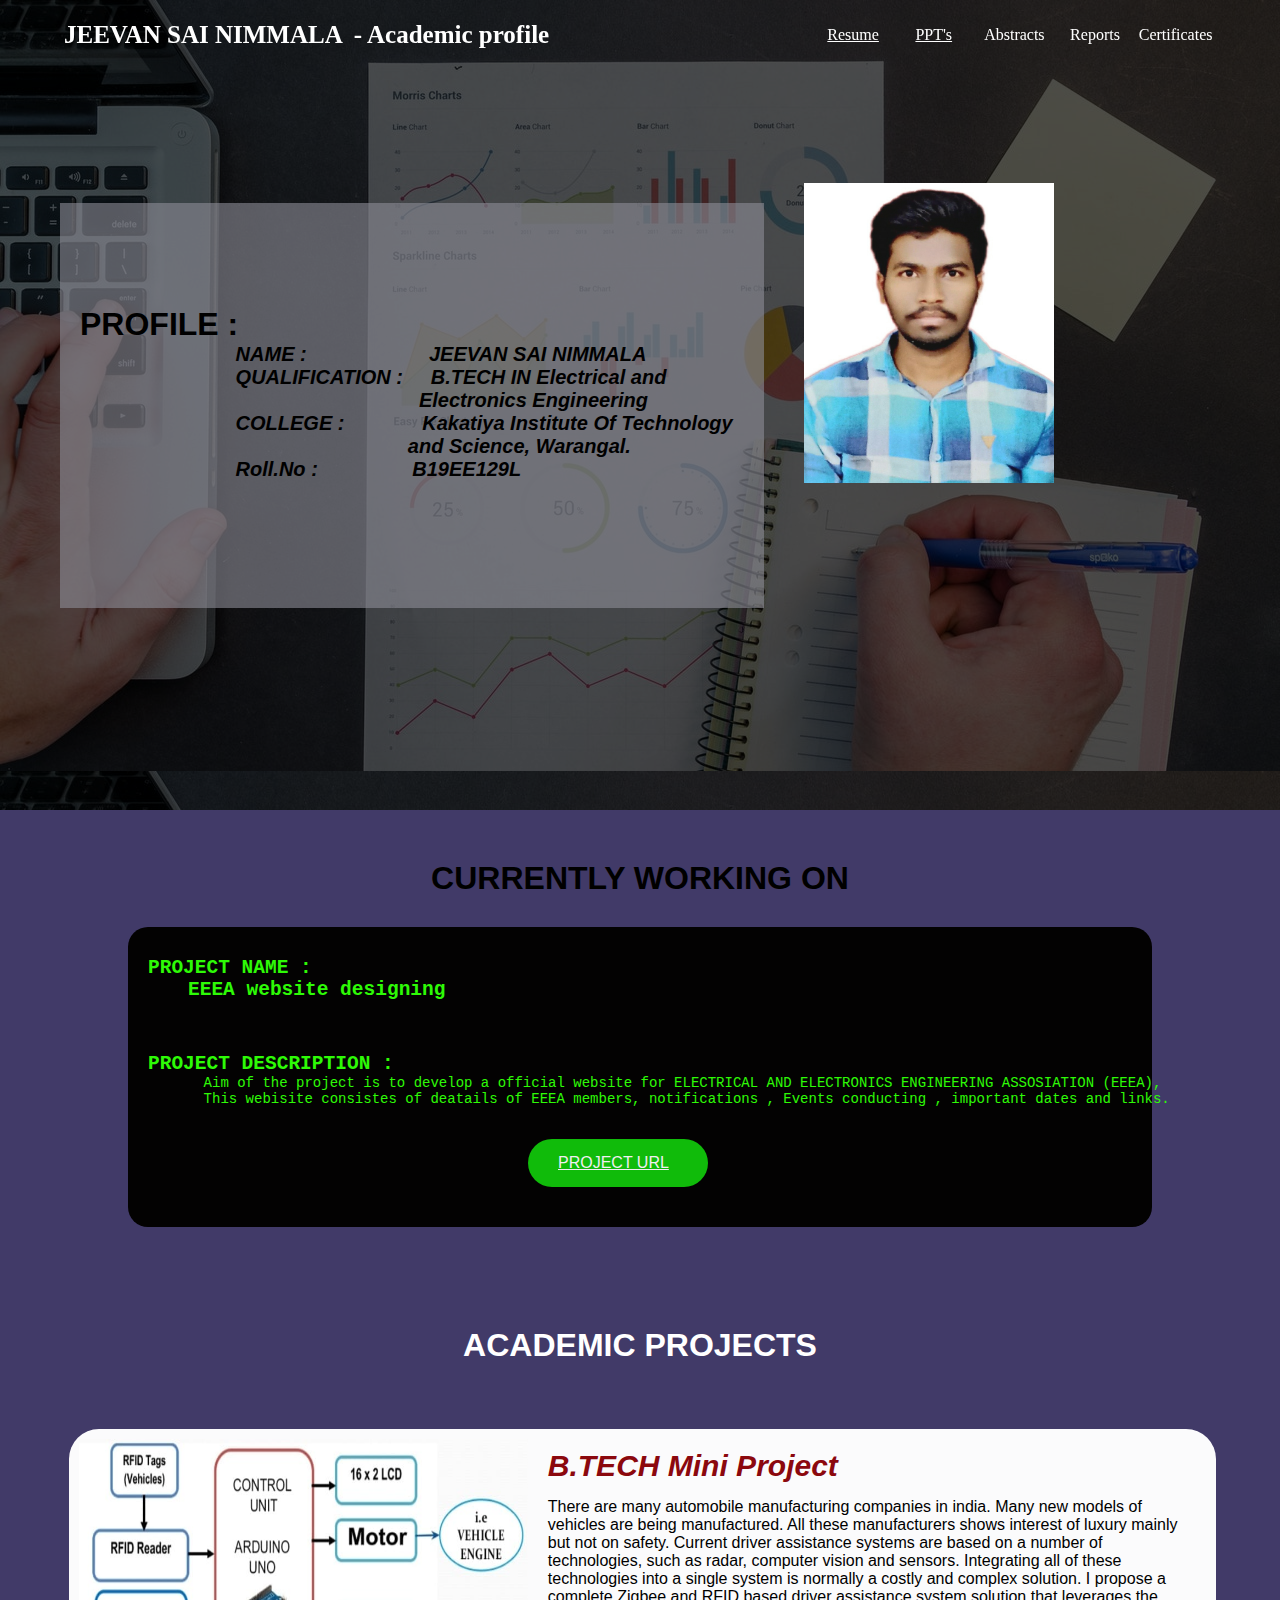
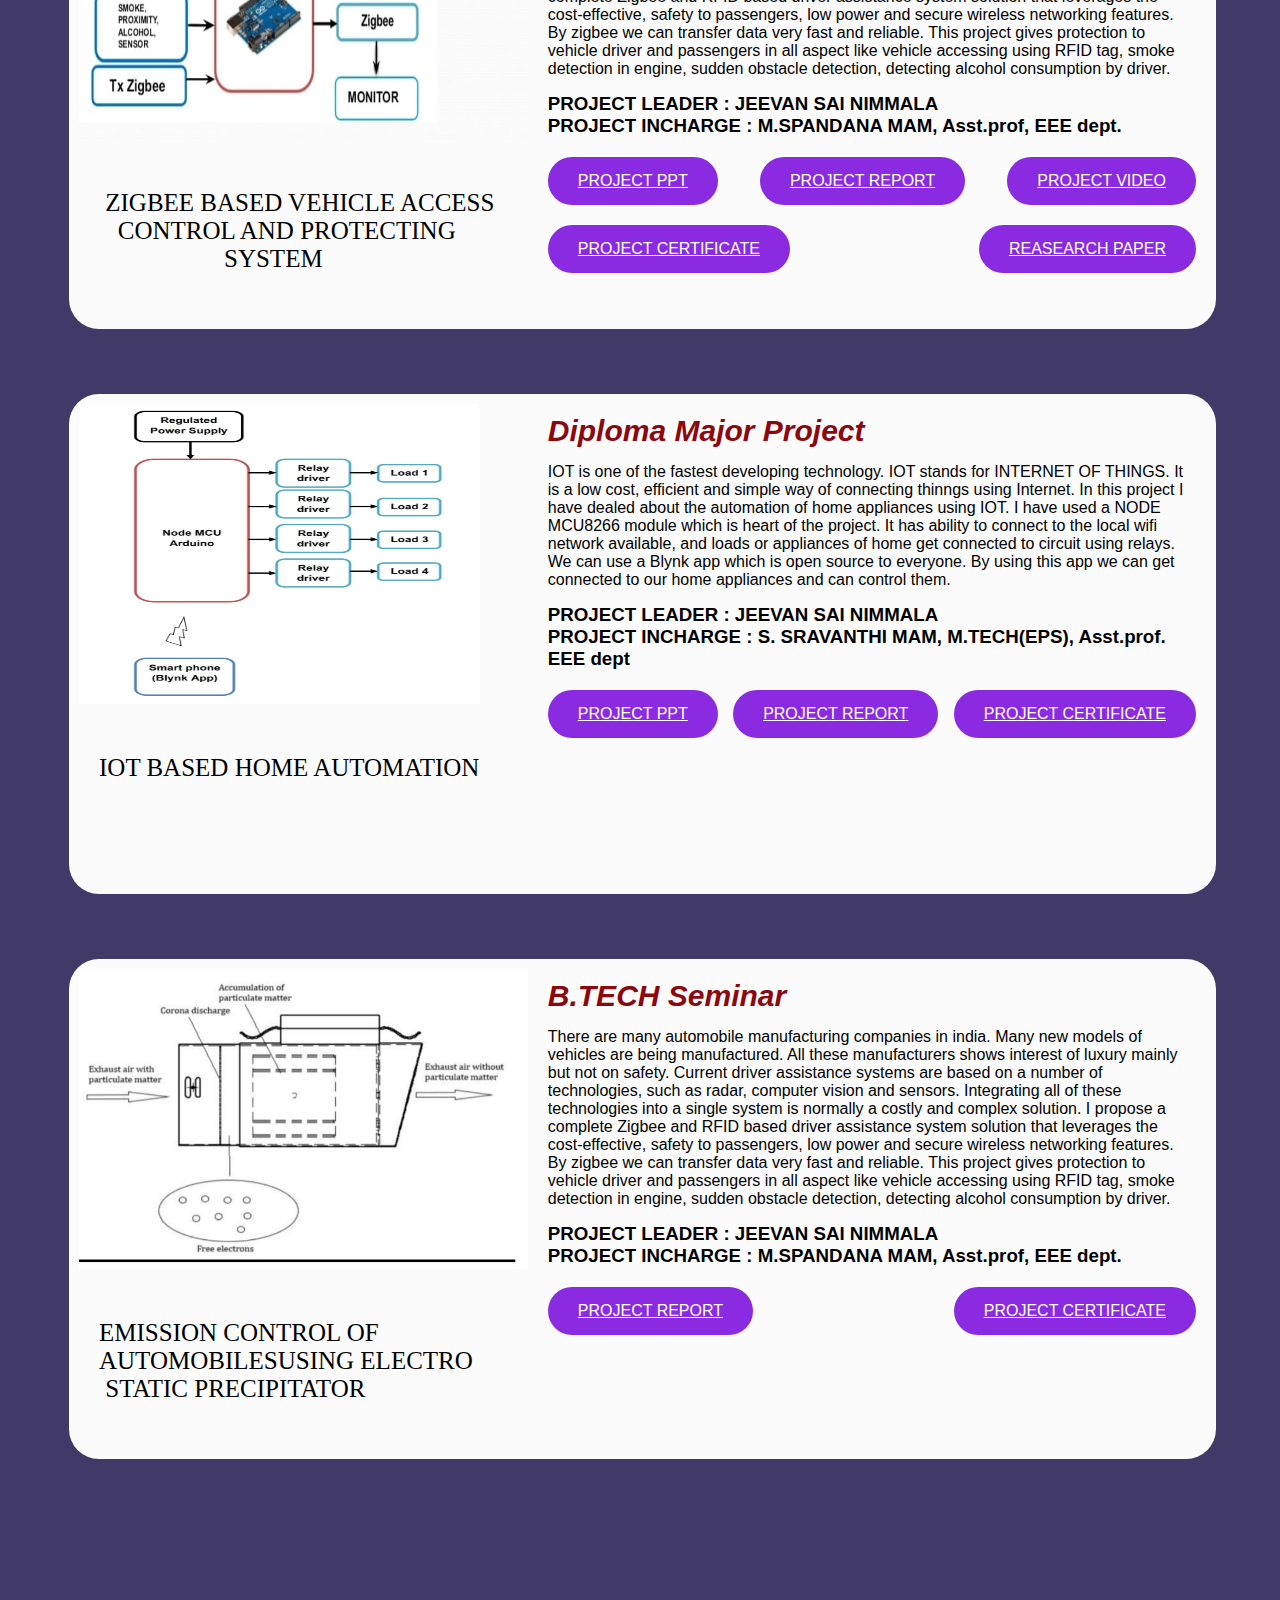
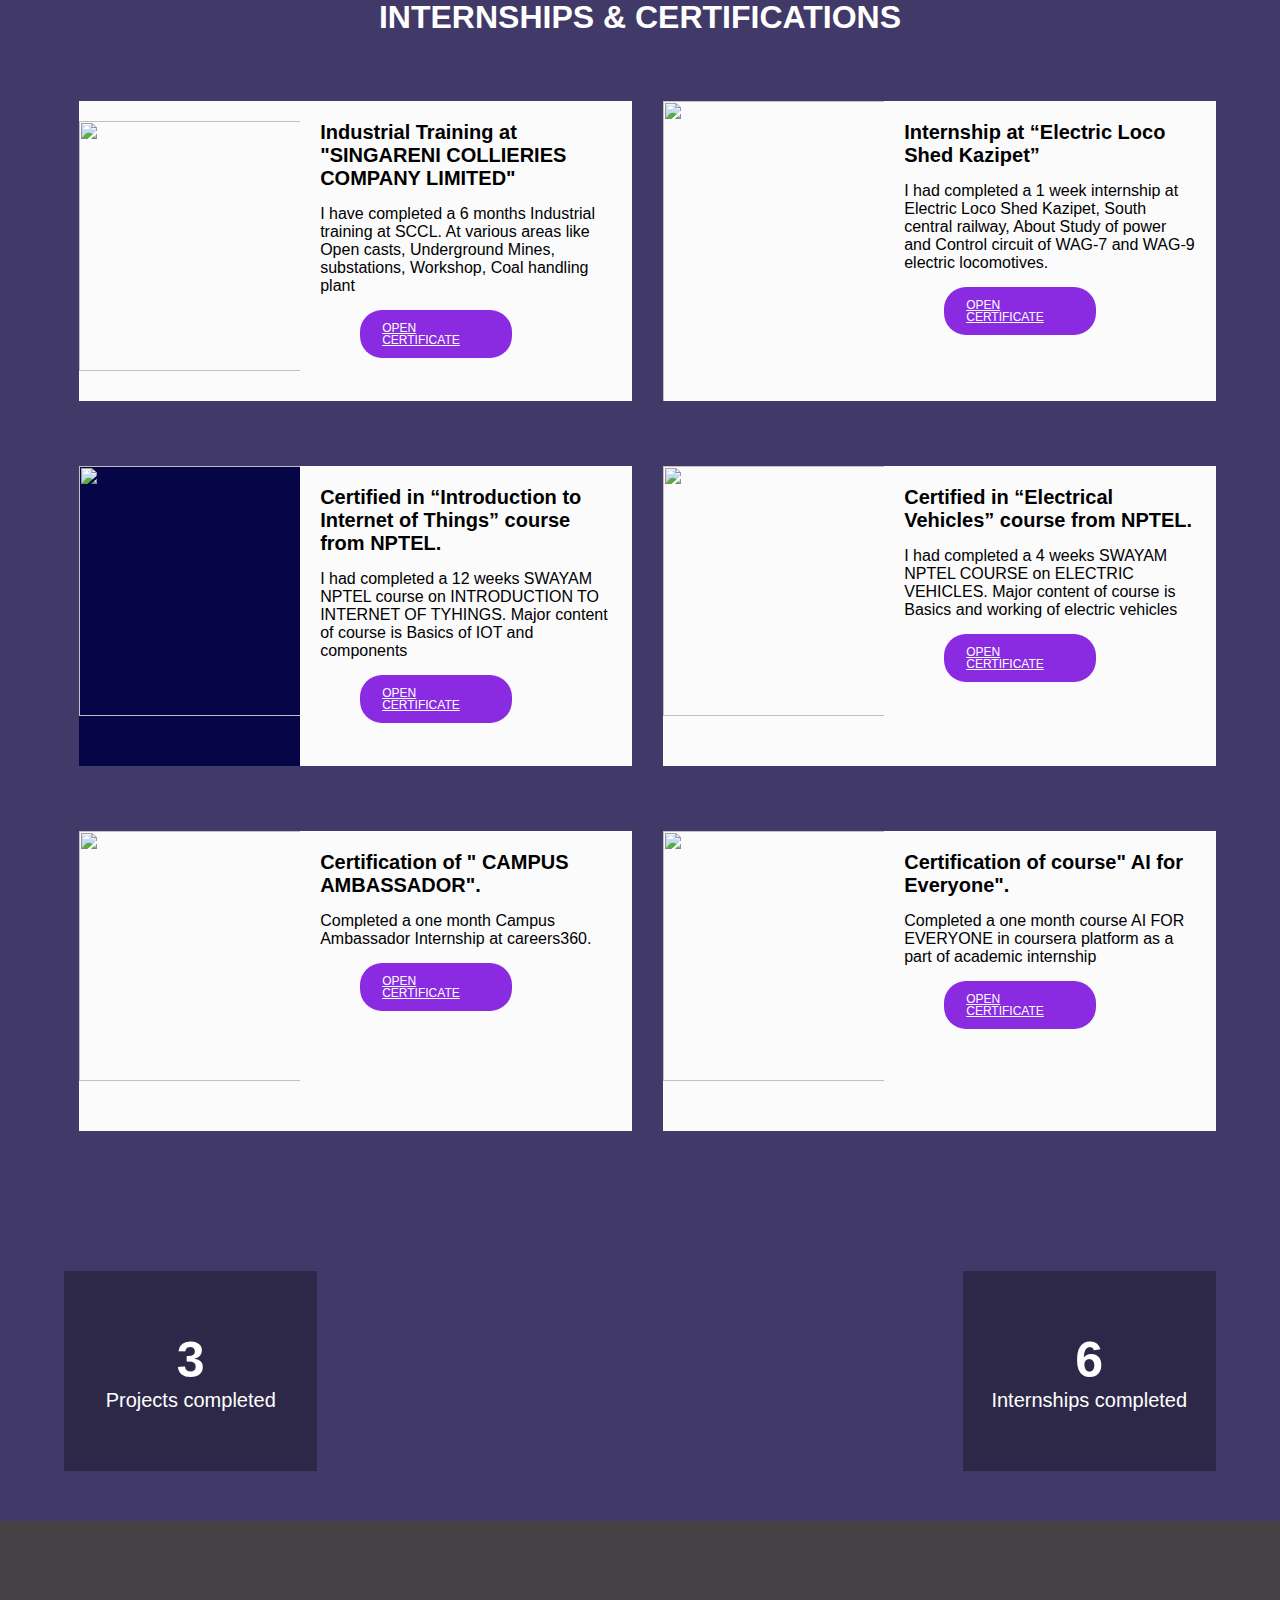
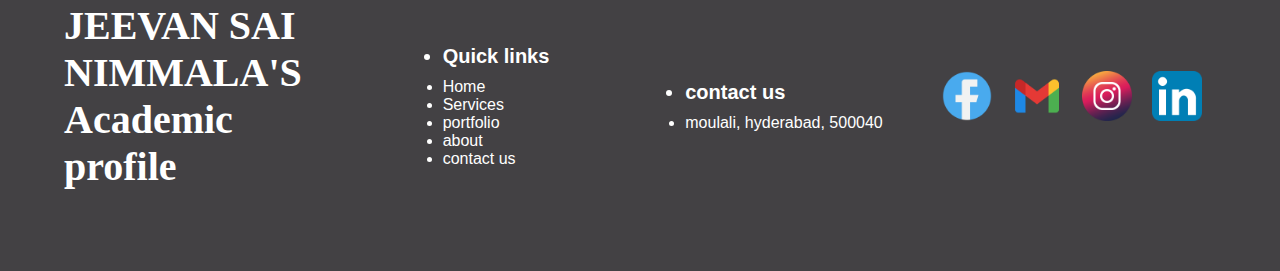
==== index.html @ cc8a636d "Update index.html" ====
<html>
    <head>
        <title>My Projects</title>
        <link rel="stylesheet" href="projects.css">
        <link rel="icon" href="logo1.jpg">
    </head>
    <body>
          <div class="header" id="header"> 
             <div class="container header_container">
                <div class="logo">
                    <pre class="heading">JEEVAN SAI NIMMALA  - Academic profile</pre>
                    
                </div>
                <!-- <h6>Academic profile</h6> -->
                <div class="nav">
                    <a  href="latest.pdf"class="nav-item">Resume </a>
                    <a  href="ppts.html" class="nav-item">PPT's</a>
                    <div class="nav-item">Abstracts</div>
                    <div class="nav-item">Reports</div>
                    <div class="nav-item">Certificates</div>
                </div>
             </div>
          </div>
          <!-- header end -->
          <!-- banner stat -->
          <div class="banner"> 

              <div class="overlay">
                              <!-- <img src="https://images.pexels.com/photos/1097930/pexels-photo-1097930.jpeg?auto=compress&cs=tinysrgb&dpr=2&w=500"/> -->
                 <div class="bantext">
                     <div class="padd">
                         <h1 class="profile"> PROFILE :</h1>
                         <pre class="dum">
                            NAME :                      JEEVAN SAI NIMMALA
                            QUALIFICATION :     B.TECH IN Electrical and
                                                             Electronics Engineering
                            COLLEGE :              Kakatiya Institute Of Technology 
                                                           and Science, Warangal.
                            Roll.No :                 B19EE129L
                         </pre>
                         <!-- <p>
                             <button class="bnr_bt"> Start Working</button>
                         </p> -->

                     </div>

                 </div>
                 <div class="pass">
                     <img src="./pass.jpg" width="250px"; height="300px"/>
                 </div>
              </div>
          </div>

          <!-- banner end -->
        <!-- //////////////////////////////////CURRENTLY WORKING ON //////////////////////////////////////////// -->

<div class="services">

    <h1>CURRENTLY WORKING ON</h1>
    <div class="status">

        <pre><h2 class="head2">PROJECT NAME : <P class="headin">EEEA website designing</P>  </h2></pre>

        <pre><h2 class="h2">PROJECT DESCRIPTION :</h2></pre>
        <pre class="descr">
         Aim of the project is to develop a official website for ELECTRICAL AND ELECTRONICS ENGINEERING ASSOSIATION (EEEA),
         This webisite consistes of deatails of EEEA members, notifications , Events conducting , important dates and links.
            
        </pre>


        <a  href="https://nkushalreddy.github.io/EEEA/" <button class="status_but">PROJECT URL</button> </a>


    </div>

   

</div>










<!-- //////////////////////////////////CURRENTLY WORKING ON //////////////////////////////////////////// -->

        
        
        
          <!-- services starts -->

          <div class="services">
            <h1 class="heading2">ACADEMIC PROJECTS</h1>
            <div class="container var_cont">
               



                <!-- ////////////////////////////projects start///////////////////////////////// -->
                  <div class="child">
                      <div class="child_img">
                          <div class="temp">
                              <img src="./block1.jpeg" height="300px"; width="100%"/>
                              <pre class="pr_head">
 ZIGBEE BASED VEHICLE ACCESS 
   CONTROL AND PROTECTING 
                    SYSTEM
 
                              </pre>
                          </div>
                         

                      </div>
                      <div class="child_det">
                          <div class="justpad">
                             <h1 class="webhead">B.TECH Mini Project</h1>
                             <p class="desc">There are many automobile manufacturing companies in india. Many new models of vehicles are being manufactured. All these manufacturers shows interest of luxury mainly but not on safety.
                                Current driver assistance systems are based on a number of technologies, such as radar, computer vision and sensors. Integrating all of these technologies into a single system is normally a costly and complex solution. 
                                I propose a complete Zigbee and RFID based driver assistance system solution that leverages the cost-effective, safety to passengers, low power and secure wireless networking features. By zigbee we can transfer data very fast and reliable.
                                This project gives protection to vehicle driver and passengers in all aspect like vehicle accessing using RFID tag, smoke detection in engine, sudden obstacle detection, detecting alcohol consumption by driver. 
                            </p>
                                  <div>
                                      <h3>PROJECT LEADER : JEEVAN SAI NIMMALA</h1>
                                      <h3>PROJECT INCHARGE : M.SPANDANA MAM, Asst.prof, EEE dept.</h1>
                                  </div>
                                  <div class="btn_group">
                                    <a  href="./mp_ppt.pdf" <button class="pbt">PROJECT PPT</button> </a>
                                    <a  href="./mp_report.pdf" <button class="pbt">PROJECT REPORT</button> </a>
                                    <a  href="https://drive.google.com/file/d/1cDy_CHMf09YP59XBMFp8wy8ATI3PDNUE/view?usp=drivesdk" <button class="pbt">PROJECT VIDEO</button> </a>
                                    
                                  </div>
                                  <div class="btn_group">
                                    <a  href="./mp_cert.jpeg" <button class="pbt">PROJECT CERTIFICATE</button> </a> 
                                    <a  href="./mp_paper.pdf" <button class="pbt">REASEARCH PAPER</button> </a>  
                                    
                                  </div>
                                
                               
                          </div>
                      </div>

                   </div>
              
               
              <!-- firdt sevice ended -->
              <!-- ////////////////second project//////////////////////////////// -->

              <div class="child">
                <div class="child_img">
                    <div class="temp">
                        <img src="./diploma_block.jpeg" height="300px"; width="100%"/>
                        <pre class="pr_head">
IOT BASED HOME AUTOMATION

                        </pre>
                    </div>
                   

                </div>
                <div class="child_det">
                    <div class="justpad">
                       <h1 class="webhead">Diploma Major Project</h1>
                       <p class="desc"> IOT is one of the fastest developing technology. IOT stands for INTERNET OF THINGS. It is a low cost, efficient and simple way of
                           connecting thinngs using Internet. In this project I have dealed about the automation of home appliances using IOT. I have used a NODE MCU8266 module
                           which is heart of the project. It has ability to connect to the local wifi network available, and loads or appliances of home get connected to 
                           circuit using relays. We can use a Blynk app which is open source to everyone. By using this app we can get connected to our home appliances 
                           and can control them. 
                      </p>
                            <div>
                                <h3>PROJECT LEADER : JEEVAN SAI NIMMALA</h1>
                                
                                <h3>PROJECT INCHARGE : S. SRAVANTHI MAM, M.TECH(EPS), Asst.prof. EEE dept</h1>
                            </div>
                            <div class="btn_group">
                              <a  href="./diploma_ppt (1).pdf" <button class="pbt">PROJECT PPT</button> </a>
                              <a  href="./diploma_report.pdf" <button class="pbt">PROJECT REPORT</button> </a>
                              <a  href="./diploma_cert.jpeg" <button class="pbt">PROJECT CERTIFICATE</button> </a>
                              
                            </div>
                           
                          
                         
                    </div>
                </div>

             </div>

<!-- //////////////////////////////////////////////////////////////////////////////////////////////////////// -->


             <div class="child">
                <div class="child_img">
                    <div class="temp">
                        <img src="./seminar_block.jpeg" height="300px"; width="100%"/>
                        <pre class="pr_head">
EMISSION CONTROL OF 
AUTOMOBILESUSING ELECTRO
 STATIC PRECIPITATOR

                        </pre>
                    </div>
                   

                </div>
                <div class="child_det">
                    <div class="justpad">
                       <h1 class="webhead">B.TECH Seminar</h1>
                       <p class="desc">There are many automobile manufacturing companies in india. Many new models of vehicles are being manufactured. All these manufacturers shows interest of luxury mainly but not on safety.
                          Current driver assistance systems are based on a number of technologies, such as radar, computer vision and sensors. Integrating all of these technologies into a single system is normally a costly and complex solution. 
                          I propose a complete Zigbee and RFID based driver assistance system solution that leverages the cost-effective, safety to passengers, low power and secure wireless networking features. By zigbee we can transfer data very fast and reliable.
                          This project gives protection to vehicle driver and passengers in all aspect like vehicle accessing using RFID tag, smoke detection in engine, sudden obstacle detection, detecting alcohol consumption by driver. 
                      </p>
                            <div>
                                <h3>PROJECT LEADER : JEEVAN SAI NIMMALA</h1>
                                <h3>PROJECT INCHARGE : M.SPANDANA MAM, Asst.prof, EEE dept.</h1>
                            </div>
                            <div class="btn_group">
                             
                              <a  href="./abstract.pdf" <button class="pbt">PROJECT REPORT</button> </a>
                              <a  href="./PPcert.pdf" <button class="pbt">PROJECT CERTIFICATE</button> </a> 
                              
                            </div>
                            
                          
                         
                    </div>
                </div>

             </div>
                 
            

<!-- /////////////////////////////////////////////////////////////////////////////////////////////////////////// -->




                 </div>
                 </div>

                   <!-- ////////////////////////////////////////////////////////////////////////////// -->

 <!-- /////////////////////////////////////////////////////////////////////////////////////////////////////////// -->



 <div class="servicesof">
    <h1 class="heading2">INTERNSHIPS & CERTIFICATIONS</h1>
    <div class="container var_of">
       
          <div class="children">
              <div class="children_img   scp">
                  <img src="https://allgovernmentjobs.in/public/uploads/org_logo/a6a672dedd91d0d670f6f6c5f6c6ed0e.jpg" width="230px"; height="250px";/>

              </div>
              <div class="children_det">
                  <div class="just">
                     <h1 class="web">Industrial Training at "SINGARENI COLLIERIES COMPANY LIMITED" </h1>
                     <p class="descdren">I have completed a 6 months Industrial training at SCCL. At various areas like Open casts, Underground Mines, substations, Workshop, Coal handling plant</p>
                     <p>
                        <a  href="./sccl.pdf"  <button class="butn_edit">OPEN CERTIFICATE</button></a>
                     </p>
                  </div>
              </div>

           </div>
      
       
      <!-- firdt sevice ended -->

      <div class="children">
        <div class="children_img">
            <img src="http://www.railwaysreview.com/wp-content/uploads/2018/10/235Untitled.png" width="450px"/>

        </div>
        <div class="children_det">
            <div class="just">
               <h1 class="web">Internship at “Electric Loco Shed Kazipet”</h1>
               <p class="descdren">I had completed a 1 week internship at Electric Loco Shed Kazipet, South central railway, About Study of power and Control circuit of WAG-7 and WAG-9 electric locomotives.  </p>
               <p>
                <a  href="./B19EE129L_LOCOSHED.pdf"  <button class="butn_edit">OPEN CERTIFICATE</button></a>
               </p>
            </div>
        </div>

     </div>

           
       <!-- /////////////////////////////////////////////////////////////////////////// -->

       
       <div class="children">
        <div class="children_img iot">
            <img src="https://sec-consult.com/fileadmin/_processed_/4/d/csm_sec-consult-c-iot-word_7ddcb01de2.jpg" width="300px"; height="250px";/>

        </div>
        <div class="children_det">
            <div class="just">
               <h1 class="web">Certified in “Introduction to Internet of Things” course from NPTEL.</h1>
               <p class="descdren">I had completed a 12 weeks SWAYAM NPTEL course on INTRODUCTION TO INTERNET OF TYHINGS. Major content of course is Basics of IOT and components</p>
               <p>
                <a  href="./IOT NPTEL.pdf"  <button class="butn_edit">OPEN CERTIFICATE</button></a>
               </p>
            </div>
        </div>

     </div>
  



     

           <!-- ////////////////////////////////////////////////////////////////////////////// -->

           <div class="children">
            <div class="children_img">
                <img src="https://encrypted-tbn0.gstatic.com/images?q=tbn:ANd9GcSUdmlkd85kcM6Xsk31I7HAnuAtzdmYW_fvOg&usqp=CAU" width="300px"; height="250px";/>

            </div>
            <div class="children_det">
                <div class="just">
                   <h1 class="web">Certified in “Electrical Vehicles” course from NPTEL.</h1>
                   <p class="descdren">I had completed a 4 weeks SWAYAM NPTEL COURSE on ELECTRIC VEHICLES. Major content of course is Basics and working of electric vehicles</p>
                   
                    <a  href="./EV NPTEL.pdf" <button class="butn_edit">OPEN CERTIFICATE</button></a>
                   
                </div>
            </div>

         </div>

         <!-- //////////////////////////////////////// -->

<!--  campus sub class middle -->

         <div class="children">                                   
            <div class="children_img">
                <img src="https://encrypted-tbn0.gstatic.com/images?q=tbn:ANd9GcQ7HLxNwaLdjTKVzEYd1D9E84QKv-FKF-kCW_Wd8BCk8c0lJRh3sfnUS6a6kEkeAm3zUdE&usqp=CAU" width="300px"; height="250px";/>

            </div>
            <div class="children_det">
                <div class="just">
                   <h1 class="web">Certification of " CAMPUS AMBASSADOR".</h1>
                   <p class="descdren">Completed a one month Campus Ambassador Internship at careers360.</p>
                   <p>
                    <a  href="./campus.pdf" <button class="butn_edit">OPEN CERTIFICATE</button></a>
                   </p>
                </div>
            </div>

         </div>

<!--           ////////////////////////////////////////////////////////////////////////////////////////////// -->
                            <div class="children">                                   
            <div class="children_img">
                <img src="https://thumbor.forbes.com/thumbor/960x0/https%3A%2F%2Fspecials-images.forbesimg.com%2Fimageserve%2F5f278facccb6d3d3cc3c63b1%2F3-Important-Ways-Artificial-Intelligence-Will-Transform-Your-Business-And-Turbocharge%2F960x0.jpg%3Ffit%3Dscale" width="300px"; height="250px";/>

            </div>
            <div class="children_det">
                <div class="just">
                   <h1 class="web">Certification of course" AI for Everyone".</h1>
                   <p class="descdren">Completed a one month course AI FOR EVERYONE in coursera platform as a part of academic internship</p>
                   <p>
                    <a  href="./ai_for_everyone.pdf" <button class="butn_edit">OPEN CERTIFICATE</button></a>
                   </p>
                </div>
            </div>

         </div>








    </div>      
  </div>




























       

         <!-- highlighted for page -->
           <div class="highlight">
               <div class="container high_container">
                  

                   <div class="high_ele">
                      <div class="high_child">
                       <h1 class="h1_css">3 </h1>
                       <p class="high_desc">Projects completed</p>
                      </div>
                   </div>


                   <div class="high_ele">
                       <div class="high_child">
                          <h1 class="h1_css">6</h1>
                          <p class="high_desc">Internships completed</p>
                       </div>
                   </div>


                  

               </div>

           </div>
         
          <!-- ///////////////////////////////////////////////////////////////////////// -->

            

             <!-- / ////////////////////////////////////////////////////////////////////////////// -->


             <!-- creating port folio -->

             <!-- <div class="portfolio">
              
                    <h1>Our Work</h1>
                    <div class="container port_container">
                        <div class="projects project1">
                            <div class="project_edit">
                                <h1>Men Grooming </h1>
                            </div>
                        </div>
                        <div class="projects project2">
                            <div class="project_edit">
                                <h1>Travelling</h1>
                            </div>
                        </div>
                        <div class="projects project3">
                            <div class="project_edit">
                                <h1>Chatting</h1>
                            </div>
                        </div>
                        <div class="projects project4">
                            <div class="project_edit">
                                <h1>cricket</h1>
                            </div>
                        </div>
                        <div class="projects project5">
                            <div class="project_edit">
                                <h1>pubg squad</h1>
                            </div>
                        </div>
                        <div class="projects project6">
                            <div class="project_edit">
                                <h1>music</h1>
                            </div>
                        </div>
                        <div class="projects project7">
                            <div class="project_edit">
                                <h1>Beat boxing</h1>
                            </div>
                        </div>
                        <div class="projects project8">
                            <div class="project_edit">
                                <h1>Sports</h1>
                            </div>
                        </div>
                        


                    </div>


             </div> -->
              <!-- /////////////////////////////////////////////////////////////////////////////// -->

               <!-- my team///////////////////////////////////////////////////////////////// -->
              





























                   <!-- footer -->



                   <div class="footer">
                       <div class="container footer_container">

                        <div class="footer_child child1"> 
                            <h1>JEEVAN SAI NIMMALA'S Academic profile</h1>

                         </div>
                        <div class="footer_child"> 
                            <ul>
                                <li class="first">Quick links</li>
                                <li>Home</li>
                                <li>Services</li>
                                <li>portfolio</li>

                                <li>about</li>
                                <li>contact us</li>
                            </ul>
                        </div>
                        <div class="footer_child"> 
                            <ul>
                                <li class="first">
                                    contact us 
                                </li>
                                <li>
                                    moulali, hyderabad, 500040
                                </li>
                            </ul>
                        </div>
                       


                        <div class="footer_child f4"> 
                            <div class="container last_container">

                                <div class="logoss si1"> </div> 
                                <div class="logoss si2"> </div>
                                <div class="logoss si3"> </div>
                                <div class="logoss si4"> </div>

                            </div>
                         </div>

                       </div>

                   </div>



                   <script>

                       window.onscroll=function()
                       {
                           if(window.pageYOffset>300)
                           {
                               document.getElementById('header').style.backgroundColor="rgb(65, 58, 104)";

                         
                            }
                            else{
                                document.getElementById('header').style.backgroundColor="transparent";
                            }
                       }
                   </script>







    </body>
</html>
---- projects.css ----
*{
    margin:0px;
    padding: 0px;

}
.header{
    height: 70px;
    width: 100%;
    /* background-color: rgb(34, 45, 138); */
    display: flex;
    justify-content: center;
    position: fixed;
}
.container{
    width: 90%;
    /* background-color: rgb(8, 87, 133); */
    display: flex;
}
.logo{
    height: 70px;
    width: 35%;
    /* background-color: rgb(221, 192, 27); */
    font-size: 25px;
    font-family:'Lucida Sans', 'Lucida Sans Regular', 'Lucida Grande', 'Lucida Sans Unicode', Geneva, Verdana, sans-serif;
    color: white;
    text-align: center;
    font-weight: bold;
    line-height: 70px;
}
.profile{
    font-family:'Lucida Sans', 'Lucida Sans Regular', 'Lucida Grande', 'Lucida Sans Unicode', Geneva, Verdana, sans-serif;
}
.nav{
    height: 70px;
    width: 35%;
    /* background-color: rgb(50, 94, 60); */
    display: flex;
}
.header_container{
    justify-content: space-between;
}

.nav-item{
    width: 20%;
    height: 70px;
    color: white;
    /* background-color: rgb(235, 17, 235); */
    /* font-size: 18px; */
    font-family: 'Times New Roman', Times, serif;
    text-align: center;
    line-height: 70px;
    cursor: pointer;
    transition: .4s;
}
.nav-item:hover{
    background-color: white;
    color: rgb(62, 62, 122);
    line-height: 60px;
}

.banner{
    height: 90%;
    width: 100%;
    background-color: rgb(17, 5, 5);
    overflow: hidden;
    display: flex;
    justify-content: center;
    align-items: center;
    background-image: url('./banner.jpg');
}
.overlay{
    height:100%;
    width: 100%;
    background-color: rgba(0,0,0,0.7);
    display: flex;
    align-items: center;
}

/* <!-- //////////////////////////////////CURRENTLY WORKING ON //////////////////////////////////////////// --> */


.status{
   background-color: rgb(3, 2, 2);
   width: 80%;
   margin-top: 30px;
   height: 300px;
   border-bottom-left-radius: 20px;
    border-bottom-right-radius: 20px;
    border-top-left-radius: 20px;
    border-top-right-radius: 20px;
}
.head2{
  margin-left: 20px;
  margin-top: 30px;
  /* font-family:'Segoe UI', Tahoma, Geneva, Verdana, sans-serif; */
  color: rgb(46, 250, 6);
}
.headin{
  color:  rgb(46, 250, 6);
  margin-left: 40px;
}

.status_but{
  display: block;
  border: 1px;
  font-size: 16px;
  line-height: 1;
  padding: 16px 30px;
  border-radius: 30px;
  background-color: rgb(16, 187, 10);
  color: rgb(241, 239, 241);
  cursor: pointer;
  width:120px;
  margin-left: 400px;
}
.status_but:hover{

  background-color: rgb(69, 90, 65);
  transition: .5s;
}
.h2{
  margin-left: 20px;
  margin-top: 10px;
  /* font-family:'Segoe UI', Tahoma, Geneva, Verdana, sans-serif; */
  color:  rgb(46, 250, 6);
}
.descr{
  color:  rgb(46, 250, 6);
  font-size: 14px;
}

/* //////////////////////////////////////////status css///////////////////////////////////////////////////// */
.bantext{
    height: 50%;
    width: 55%;
    background-color: rgba(142, 142, 151, 0.6);
    font-family:'Trebuchet MS', 'Lucida Sans Unicode', 'Lucida Grande', 'Lucida Sans', Arial, sans-serif;
    display: flex;
    align-items: center;
    margin-left: 60px;
}
.padd{
    padding :20px;

}

.dum{
    display: flex;
    align-items:flex-start;
    font-size: 20px;
    font-style:oblique;
    margin-right: 20px;
    font-weight: bold;
    font-family: -apple-system, BlinkMacSystemFont, 'Segoe UI', Roboto, Oxygen, Ubuntu, Cantarell, 'Open Sans', 'Helvetica Neue', sans-serif;
}
.pass{
    height:45%;
    width:25%;
    /* background-color: black; */
    margin-left: 40px;
    /* background-image: url('./pass.jpg'); */
    margin-bottom: 80px;

}

.bnr_bt{
    padding-left: 5px;
    padding-right: 5px;
    padding-top: 5px;
    padding-bottom: 5px;
    text-transform: uppercase;
    background-color: gray;
    /* font-weight: bold; */
    cursor: pointer;
    margin-left:380px;
   
}

.bnr_bt:hover{
  background-color: rgb(65, 58, 104);
  color: white;
  transition: 1s;
}

.services{
    padding-top: 50px;
    padding-bottom: 50px;
    background-color: rgb(65, 58, 104);
    display: flex;
    align-items: center;
    flex-direction: column;
    
    font-family:'Segoe UI', Tahoma, Geneva, Verdana, sans-serif;
}
.var_cont{
    margin-top: 40px;
     /* margin-bottom: 40px; */
    flex-wrap: wrap;
   justify-content:center;
}


.child{
    display:block;
    border:30px;
    border-radius: 30px;
    height: 500px;
    width: 100%;
    background-color: #fffffffa;
    align-self:center;
    margin-left:5px ;
    margin-top: 25px;
    display: flex;
    /* flex-direction: column; */
    margin-bottom: 40px;
    
    
}
.ptitle{
    background-color: black;
}
.child_img{

    height:100%;
    width:40%;
    /* background-color: rgb(143, 218, 221); */
    display: flex;
    overflow: hidden;
}
.child_det{
    height:300px;
    width:60%;
    /* background-color: rgb(34, 177, 77); */
 
}
.justpad{
    padding :20px;
    
}

.btn_edit{
    padding-left: 10px;
    padding-right: 10px;
    padding-top: 5px;
    padding-bottom: 5px;
    text-transform: uppercase;
    background-color:#8181b9;
    /* font-weight: bold; */
    cursor: pointer;
}
.pr_head{
    display: flex;
    font-family: 'Times New Roman', Times, serif;
    font-size: 25px;
    margin-top: 50px;
    margin-left: 20px;
}
.temp{
    margin-left: 10px;
    margin-top: 10px;
}
.btn_group{

    display: flex;
    margin-top: 20px;
    justify-content:space-between;
}
.pbt{
      display: block;
      border: 1px;
      font-size: 16px;
      line-height: 1;
      padding: 16px 30px;
      border-radius: 30px;
      background-color: blueviolet;
      color: white;
      cursor: pointer;
     
}
.pbt:hover{

    background-color: rgb(13, 15, 15);
    transition: .5s;
}
.heading2{
  color: white;
}
.btn_edit:hover{
    background-color: rgb(62, 62, 122);
    color: white;
    transition: 1s;
  }
  .webhead{
      margin-bottom: 15px;
      font-style: italic;
      font-size: 30px;
      color:rgb(139, 8, 14)
  }
  .desc{
    margin-bottom: 15px;
  }


  .group{
      display: flex;
      align-items: center;
      margin-left: 250px;
      margin-top: 30px;
      margin-bottom: 30px;
      flex-direction: column;
  }
  .head2{
      margin-bottom: 30px;
  }

  .about{
   padding-top: 50px;
   padding-bottom: 50px;
   background-color: #e7fff7;
   display: flex;
   flex-direction: column;
   align-items: center;
   font-family: 'Segoe UI', Tahoma, Geneva, Verdana, sans-serif;

  }

  .about_container{

    margin-top: 30px;
  }

  .highlight{
      padding-top: 50px;
      padding-bottom: 50px;
      width: 100%;
      background-color: rgb(65, 58, 104);
      display: flex;
      justify-content: center;
  }


  .high_container
  {

    justify-content: space-between;


  }
  .high_ele{

    width: 22%;
    height:200px;
    background-color: rgba(0,0,0,0.3);
    display: flex;
    justify-content: center;
    align-items: center;
    font-family: 'Segoe UI', Tahoma, Geneva, Verdana, sans-serif;
    text-align: center;
    color: white;
  }
 
  .h1_css
  {
      font-size: 50px ;
  }

  .high_desc{
      font-size: 20px;
  }

  .quote
  {
      padding-top: 50px;
      padding-bottom: 50px;
      display: flex;
      justify-content: center;
      /* background-color: rgb(65, 58, 104);; */

  }

  .quote_container{
  display: flex;
    align-items: center;
    flex-direction: column;
    font-family: 'Segoe UI', Tahoma, Geneva, Verdana, sans-serif;

  }

  .quote_head{
      margin-bottom: 20px;
  }

  .quote_btn{
    padding-left: 10px;
    padding-right: 10px;
    padding-top: 5px;
    padding-bottom: 5px;
    text-transform: uppercase;
    background-color: rgb(62, 62, 122);
    /* font-weight: bold; */
    cursor: pointer

  }

  .quote_btn:hover{
   
        background-color: rgb(10, 11, 15);
        color: white;
        transition: 1s;
      
  }

  .portfolio{
      padding-bottom: 50px;
      padding-top: 50px;
      background-color: gray;
      width:100%;
      display:flex;
      flex-direction: column;
      align-items: center;
  }

  .port_container{
      flex-wrap: wrap;
      margin-top: 40px;
  }


  .projects{
    width:25%;
    height:250px;
    background-color: greenyellow;
    display: flex;
  
  }

  .project1{

    background-image: url('https://images.pexels.com/photos/4947752/pexels-photo-4947752.jpeg?auto=compress&cs=tinysrgb&dpr=2&w=500');
    background-size: cover;
  }


  .project2{

    background-image: url('https://images.pexels.com/photos/1000445/pexels-photo-1000445.jpeg?auto=compress&cs=tinysrgb&dpr=2&w=500');
    background-size: cover;
    align-items: flex-end;
  }


  .project3{

    background-image: url('https://images.pexels.com/photos/607812/pexels-photo-607812.jpeg?auto=compress&cs=tinysrgb&dpr=2&w=500');
    background-size: cover;
  }


  .project4{

    background-image: url('https://images.pexels.com/photos/3800517/pexels-photo-3800517.jpeg?auto=compress&cs=tinysrgb&dpr=2&w=500');
    background-size: cover;
    align-items: flex-end;
  }

  .project5{

    background-image: url('https://images.pexels.com/photos/4526481/pexels-photo-4526481.jpeg?auto=compress&cs=tinysrgb&dpr=2&w=500');
    background-size: cover;
  }


  .project6{

    background-image: url('https://images.pexels.com/photos/1337753/pexels-photo-1337753.jpeg?auto=compress&cs=tinysrgb&dpr=2&w=500');
    background-size: cover;
    align-items: flex-end;
  }


  .project7{

    background-image: url('https://res.cloudinary.com/jerrick/image/upload/v1519848167/zf5vxwzgw4bqobpeloy9.jpg');
    background-size: cover;
  }


  .project8{

    background-image: url('https://mongooseagency.com/files/3415/9620/1413/Return_of_Sports.jpg');
    background-size: cover;
    align-items: flex-end;
  }

.project_edit{

    color: white;
    width:100%;
    height:150px;
    text-indent: 30px;
    line-height: 150px;
    background-color: rgb(116, 116, 214,.5);
    font-family: 'Segoe UI', Tahoma, Geneva, Verdana, sans-serif;
    /* font-size: 15px; */
    cursor: pointer;
    transition: .4s;
}
.project_edit:hover{

   height:250px;
}



 /* css for footer */

 .footer{

  padding-top: 50px;
  padding-bottom: 50px;
  background-color: #434144;
  display: flex;
  justify-content: center;

 }

 .footer_child{

    width:25%;
    height:250px;
    /* background-color: brown; */
    font-family: 'Segoe UI', Tahoma, Geneva, Verdana, sans-serif;
    display: flex;
    align-items: center;
    justify-content: center;
 }
 .child1{


    font-family: 'Times New Roman', Times, serif;
    color:white;
    font-size: 20px;
   
 }
 li{
     list-style-type: disc;
     color: white;
 }
 ul{
     margin-top: 20px;
 }

 .first{
     font-size: 20px;
     margin-bottom: 10px;
     font-weight: bold;
 }
 .f4{
     display: flex;
     justify-content: center;
     align-items: center;
 }

 .last_container{
     width:90%;
     justify-content: space-between;
     
 }
 .logoss{

   height:50px;
   width:50px;
   /* background-color: white; */
   background-size: cover;

 }
 .si1{
     background-image: url(./face.png);
    cursor: pointer;
     
 }

 .si2{
    background-image: url(./gmail.png);
}
.si3{
    background-image: url(./insta.png);
}
.si4{
    background-image: url(./link.png);
}


 /* ///////////////////MY TEAM WORK /////////////////////////////////////////// */

.myteam{
    padding-bottom: 50px;
      padding-top: 50px;
      background-color: gray;
      width:100%;
      display:flex;
      flex-direction:column;
      align-items:center;
      justify-content: space-between;
}

.myteam_container{
    flex-wrap: wrap;
      margin-top: 40px;
      
}

.teampro{

    width:25%;
    height:250px;
    background-color: greenyellow;
    display: flex;
}

.project11{

    background-image: url('./jeevan.jpeg');
    background-size: cover;
    align-items: flex-end;
  }


  .project12{

    background-image: url('./kushal.jpeg');
    background-size: cover;
    align-items: flex-end;
  }


  .project13{

    background-image: url('./harish.jpeg');
    background-size: cover;
    align-items: flex-end;
  }


  .project14{

    background-image: url('./prashanth.jpeg');
    background-size: cover;
    align-items: flex-end;
  }

  .project15{

    background-image: url('./vikram.jpeg');
    background-size: cover;
    align-items: flex-end;
  }


  .project16{

    background-image: url('./images/image22.jpeg');
    background-size: cover;
    align-items: flex-end;
  }


  .project17{

    background-image: url('./rahul.jpeg');
    background-size: cover;
    align-items: flex-end;
  }


  .project18{

    background-image: url('./yash.jpeg');
    background-size: cover;
    align-items: flex-end;
  }

  .project_edit2{

    color: rgb(14, 1, 1);
    width:100%;
    height:50px;
    text-indent: 30px;
    line-height: 50px;
    background-color: rgb(116, 116, 214,.3);
    font-family: 'Segoe UI';
    font-size: 10px;
    cursor: pointer;
    transition: .4s;
}
.project_edit2:hover{

   height:250px;
}
 
.photo_desc{

    align-items:center;
    margin-left: 10%;
    margin-right: 10%;
    font-size: 13px;
    font-weight: bold;
    font-style: italic;
    overflow: hidden;
    color: black;
}


/* //////////////////CSSS FOR INTERNSHIPS//////////////////////////////////////////////////////// */


.servicesof{
  padding-top: 50px;
  padding-bottom: 50px;
  background-color: rgb(65, 58, 104);
  display: flex;
  align-items: center;
  flex-direction: column;
  
  font-family:'Segoe UI', Tahoma, Geneva, Verdana, sans-serif;
}
.var_of{
  margin-top: 40px;
   /* margin-bottom: 40px; */
  flex-wrap: wrap;
 justify-content: space-between;
}


.children{
  height: 300px;
  width: 48%;
  background-color: #fffffffa;
  /* align-self: flex-start; */
  margin-left:15px ;
  margin-top: 25px;
  display: flex;
  margin-bottom: 40px;
  
  
}
.children_img{

  height:300px;
  width:40%;
  /* background-color: red; */
  display: flex;
  overflow: hidden;
  /* margin-right: 80px; */
  margin-top: 0px;
  margin-bottom: 0px ;
 
}

.iot{
  margin-bottom: 0px;
  background-color: rgb(5, 5, 71);
}
.children_det{
  height:300px;
  width:60%;
  /* background-color: rgb(34, 177, 77); */

}
.just{
  padding :20px;
  
}

.butn_edit{
  display: block;
      border: 1px;
      font-size: 12px;
      line-height: 1;
      padding: 12px 22px;
      border-radius: 22px;
      background-color: blueviolet;
      color: white;
      cursor: pointer;
      align-items: center;
      margin-left: 40px;
      margin-right: 100px;
     
}

.butn_edit:hover{
  background-color: rgb(13, 15, 15);
  transition: .5s;
}
.web{
    margin-bottom: 15px;
    font-size: 20px;
}
.descdren{
  margin-bottom: 15px;
}
.heading{
  font-family:Georgia, 'Times New Roman', Times, serif;
}
/* .groupdren{
    display: flex;
    align-items: center;
    margin-left: 250px;
    margin-top: 30px;
    margin-bottom: 30px;
    flex-direction: column;
}
.head2{
    margin-bottom: 30px;
} */

.scp{
  margin-top: 20px;
}

.campus{

  display: flex;
  align-items: center;
  margin-left: 300px;
}
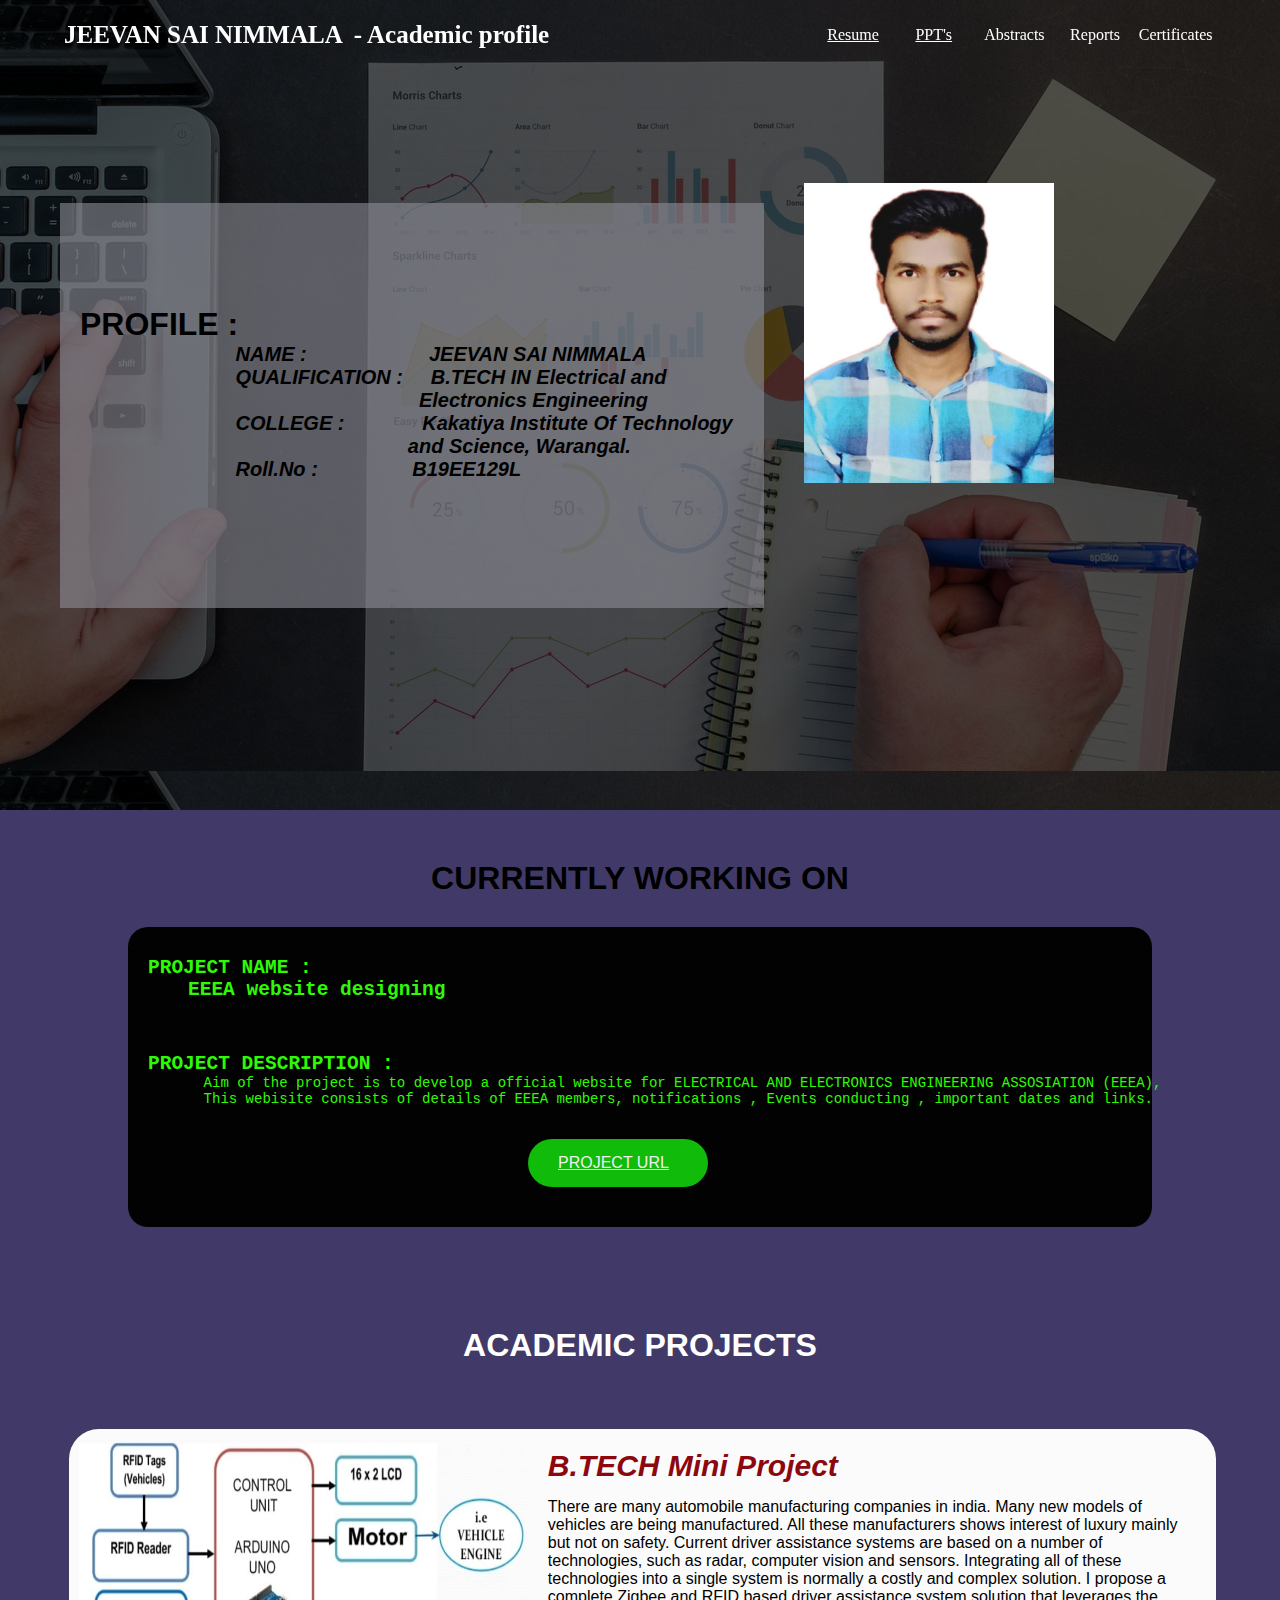
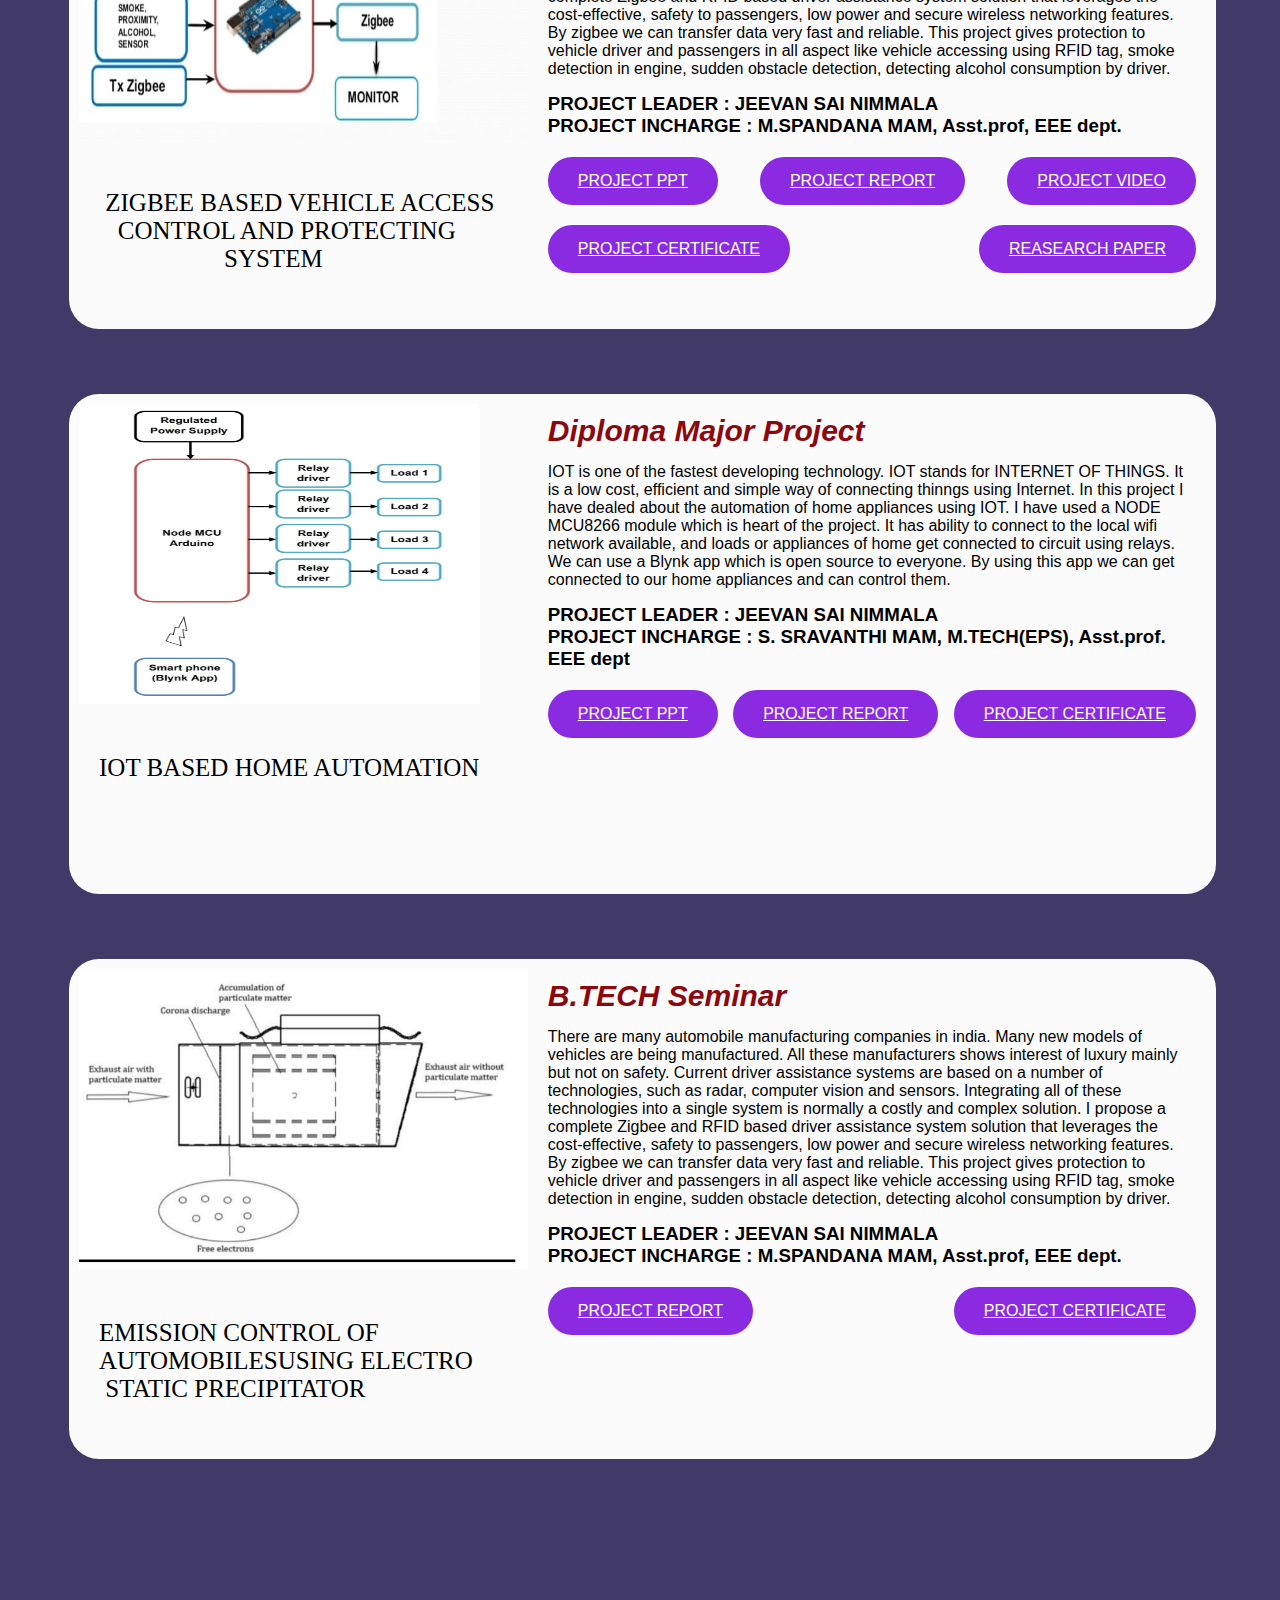
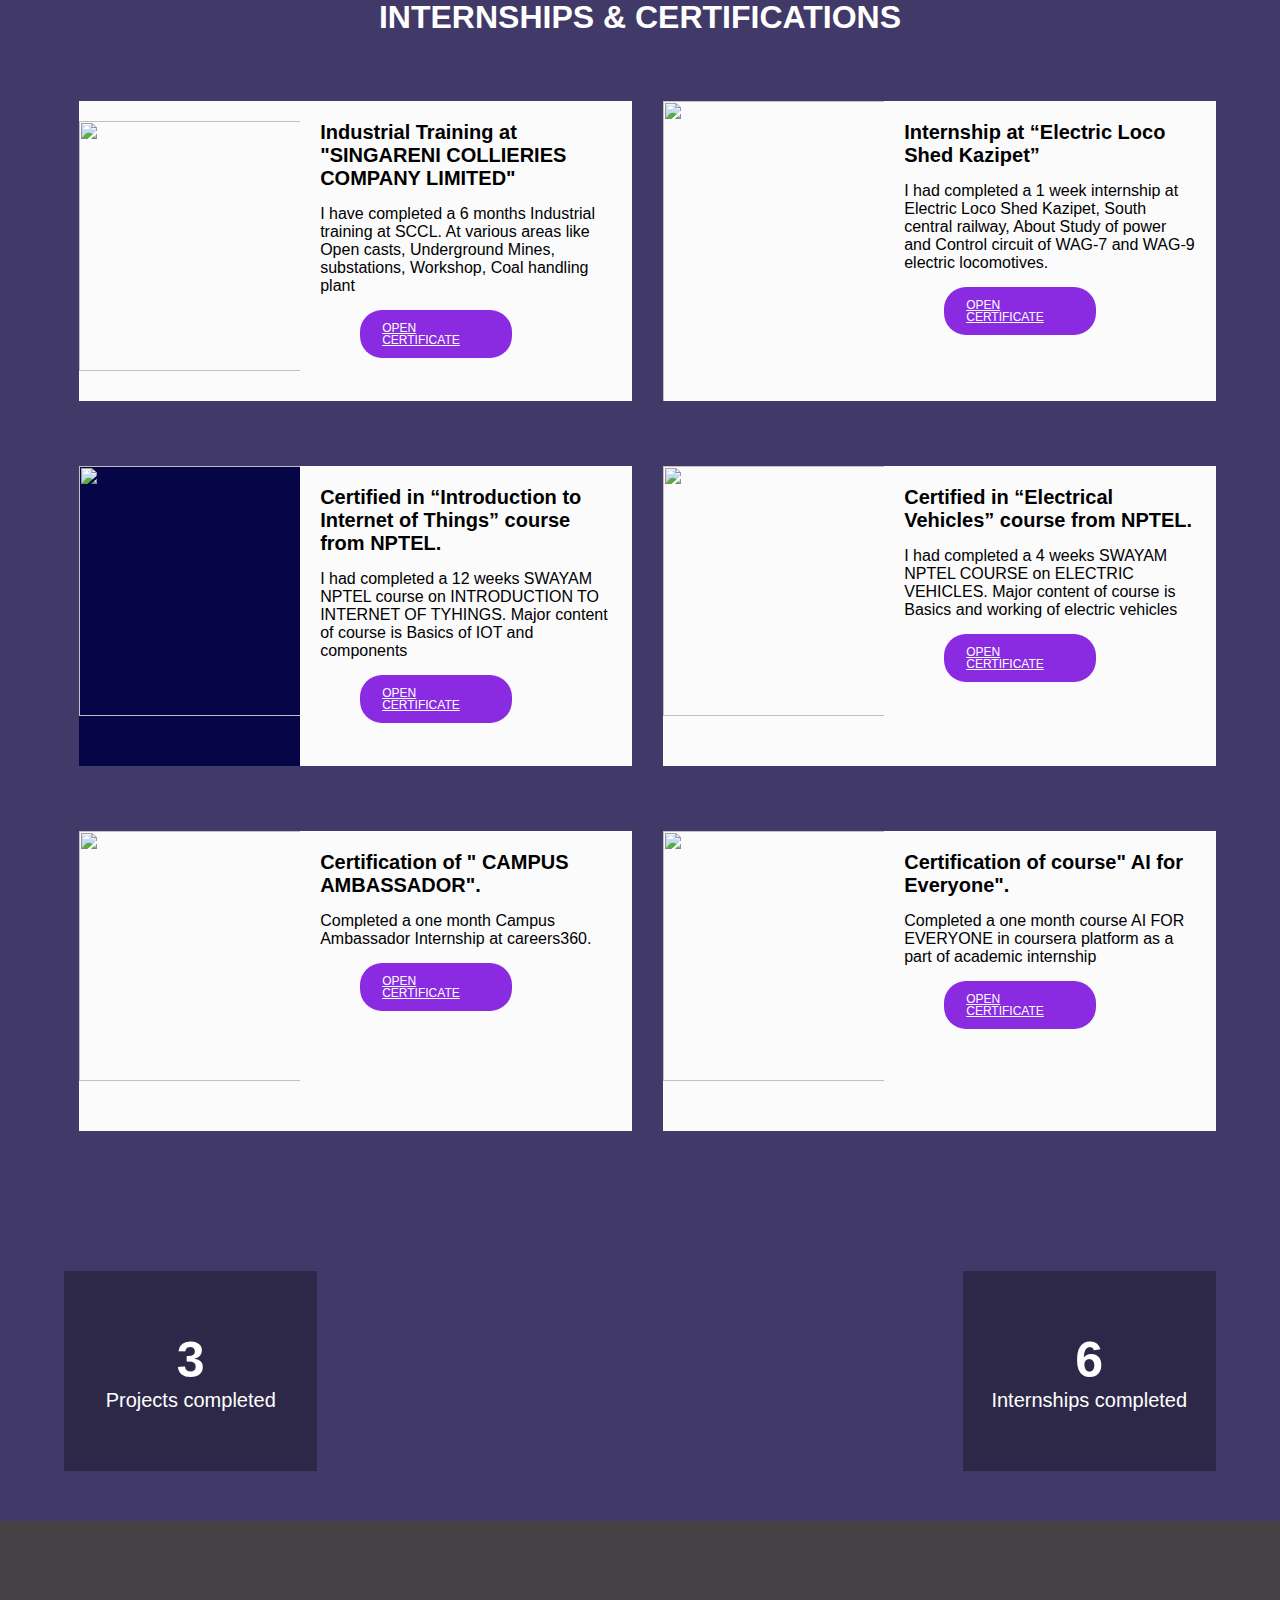
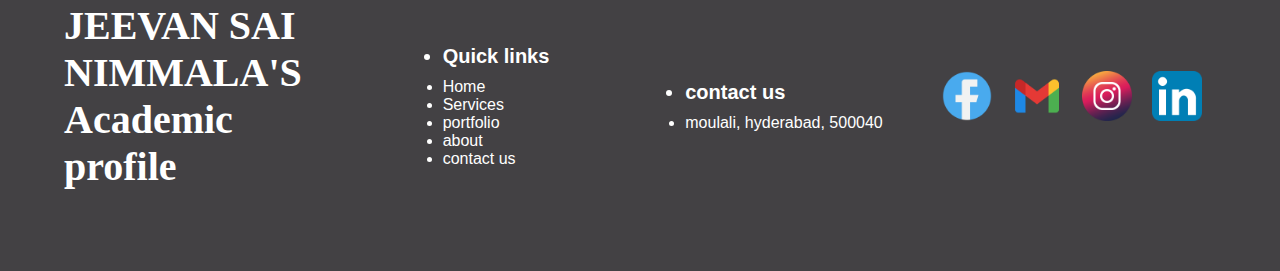
==== commit 2b970e16: "Update index.html" ====
--- a/index.html
+++ b/index.html
@@ -65,7 +65,7 @@
         <pre><h2 class="h2">PROJECT DESCRIPTION :</h2></pre>
         <pre class="descr">
          Aim of the project is to develop a official website for ELECTRICAL AND ELECTRONICS ENGINEERING ASSOSIATION (EEEA),
-         This webisite consistes of deatails of EEEA members, notifications , Events conducting , important dates and links.
+         This webisite consists of details of EEEA members, notifications , Events conducting , important dates and links.
             
         </pre>
 
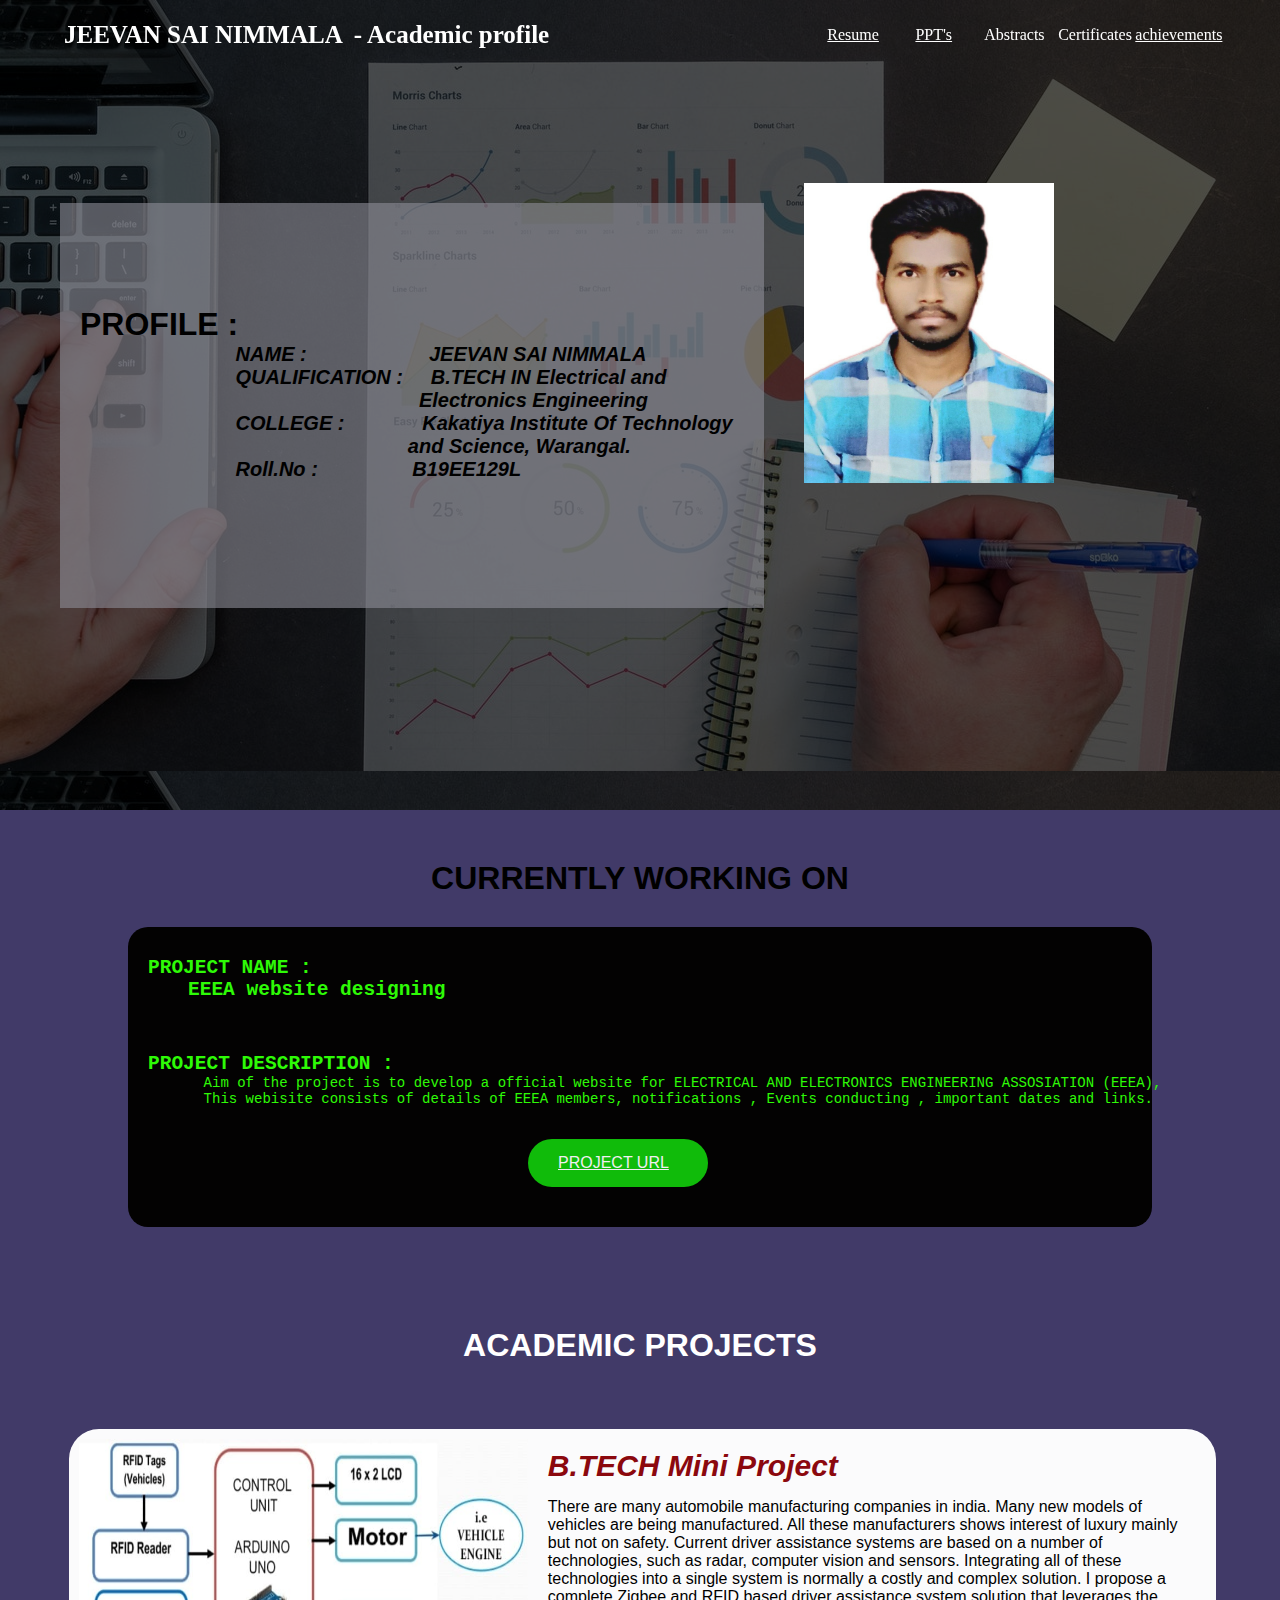
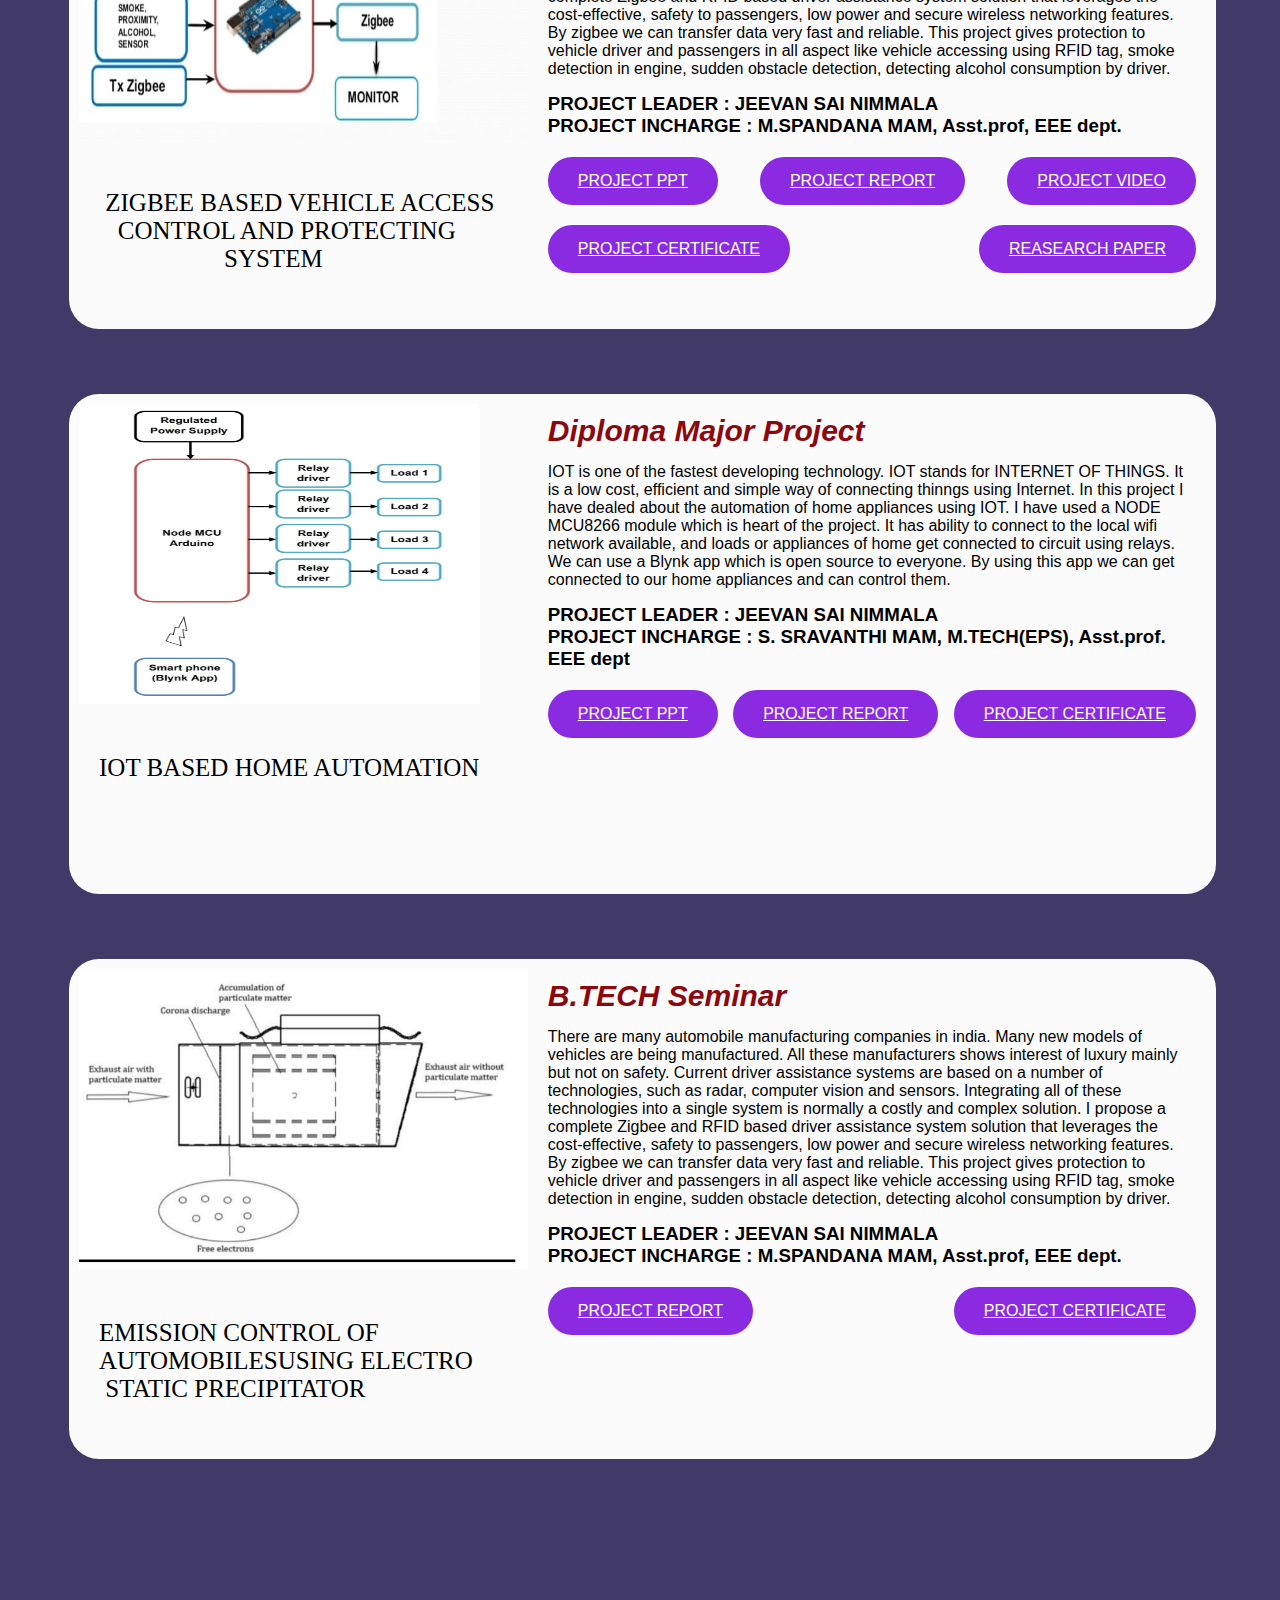
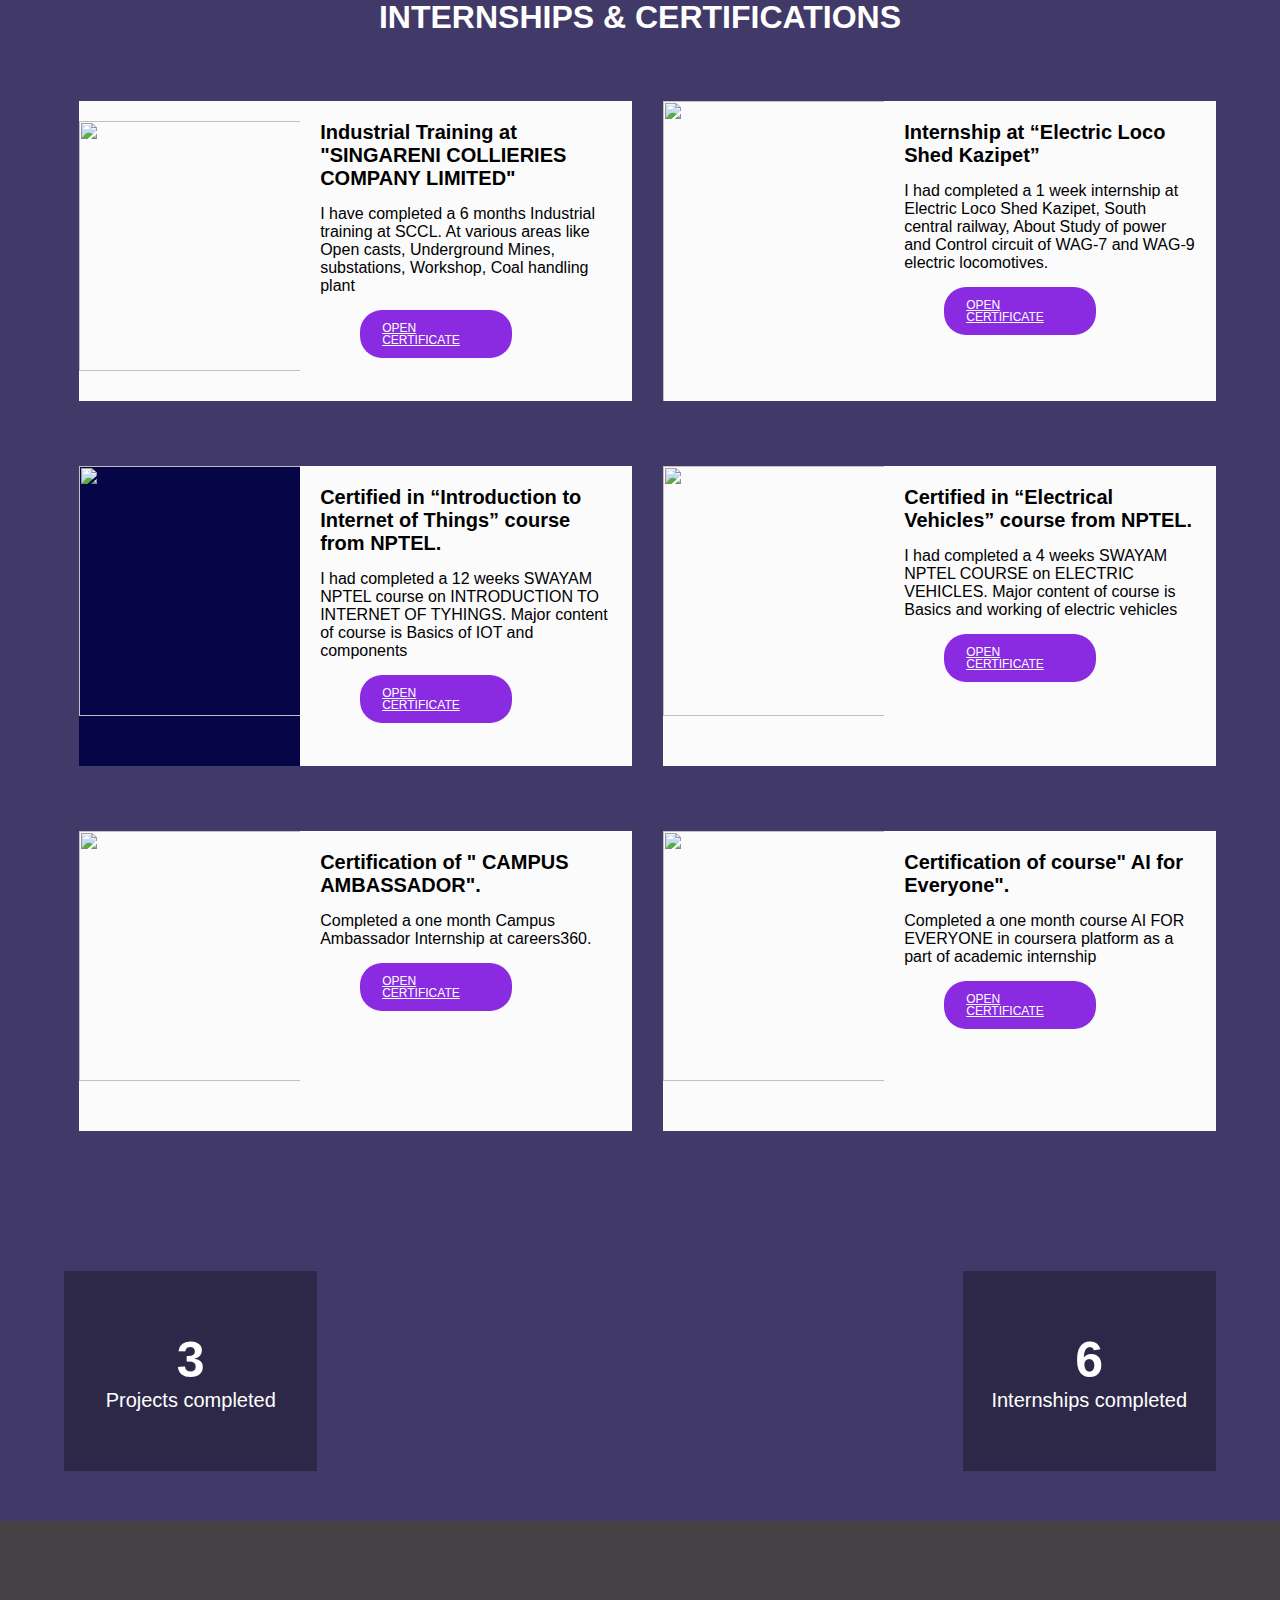
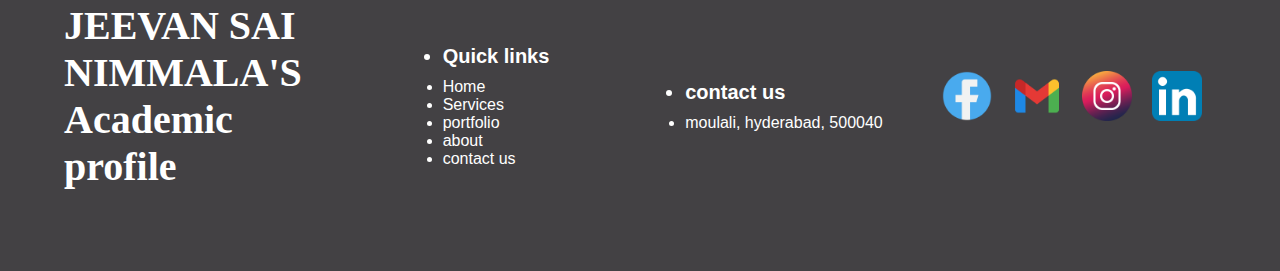
==== commit bae8da6a: "Update index.html" ====
--- a/index.html
+++ b/index.html
@@ -17,8 +17,9 @@
                     <a  href="latest.pdf"class="nav-item">Resume </a>
                     <a  href="ppts.html" class="nav-item">PPT's</a>
                     <div class="nav-item">Abstracts</div>
-                    <div class="nav-item">Reports</div>
+                    
                     <div class="nav-item">Certificates</div>
+                    <a  href="Accom.html" class="nav-item tt1">achievements</a>
                 </div>
              </div>
           </div>
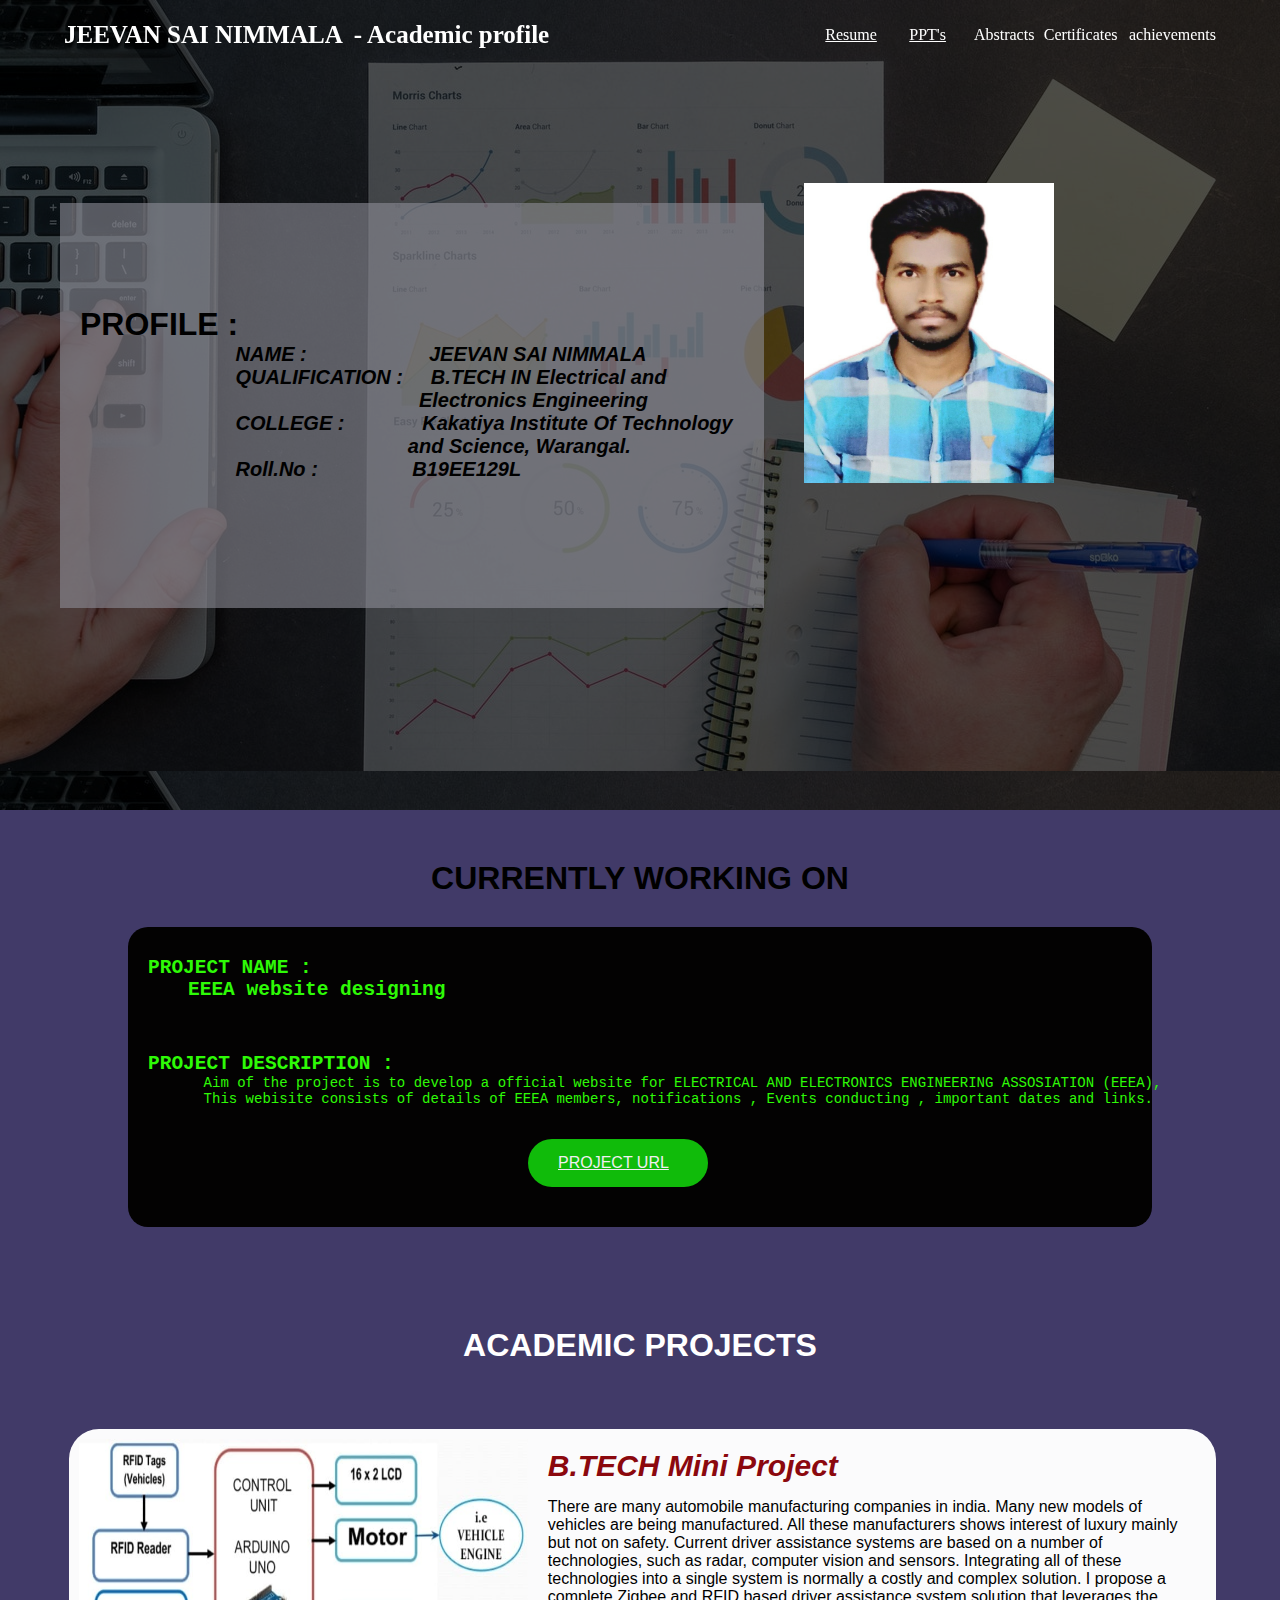
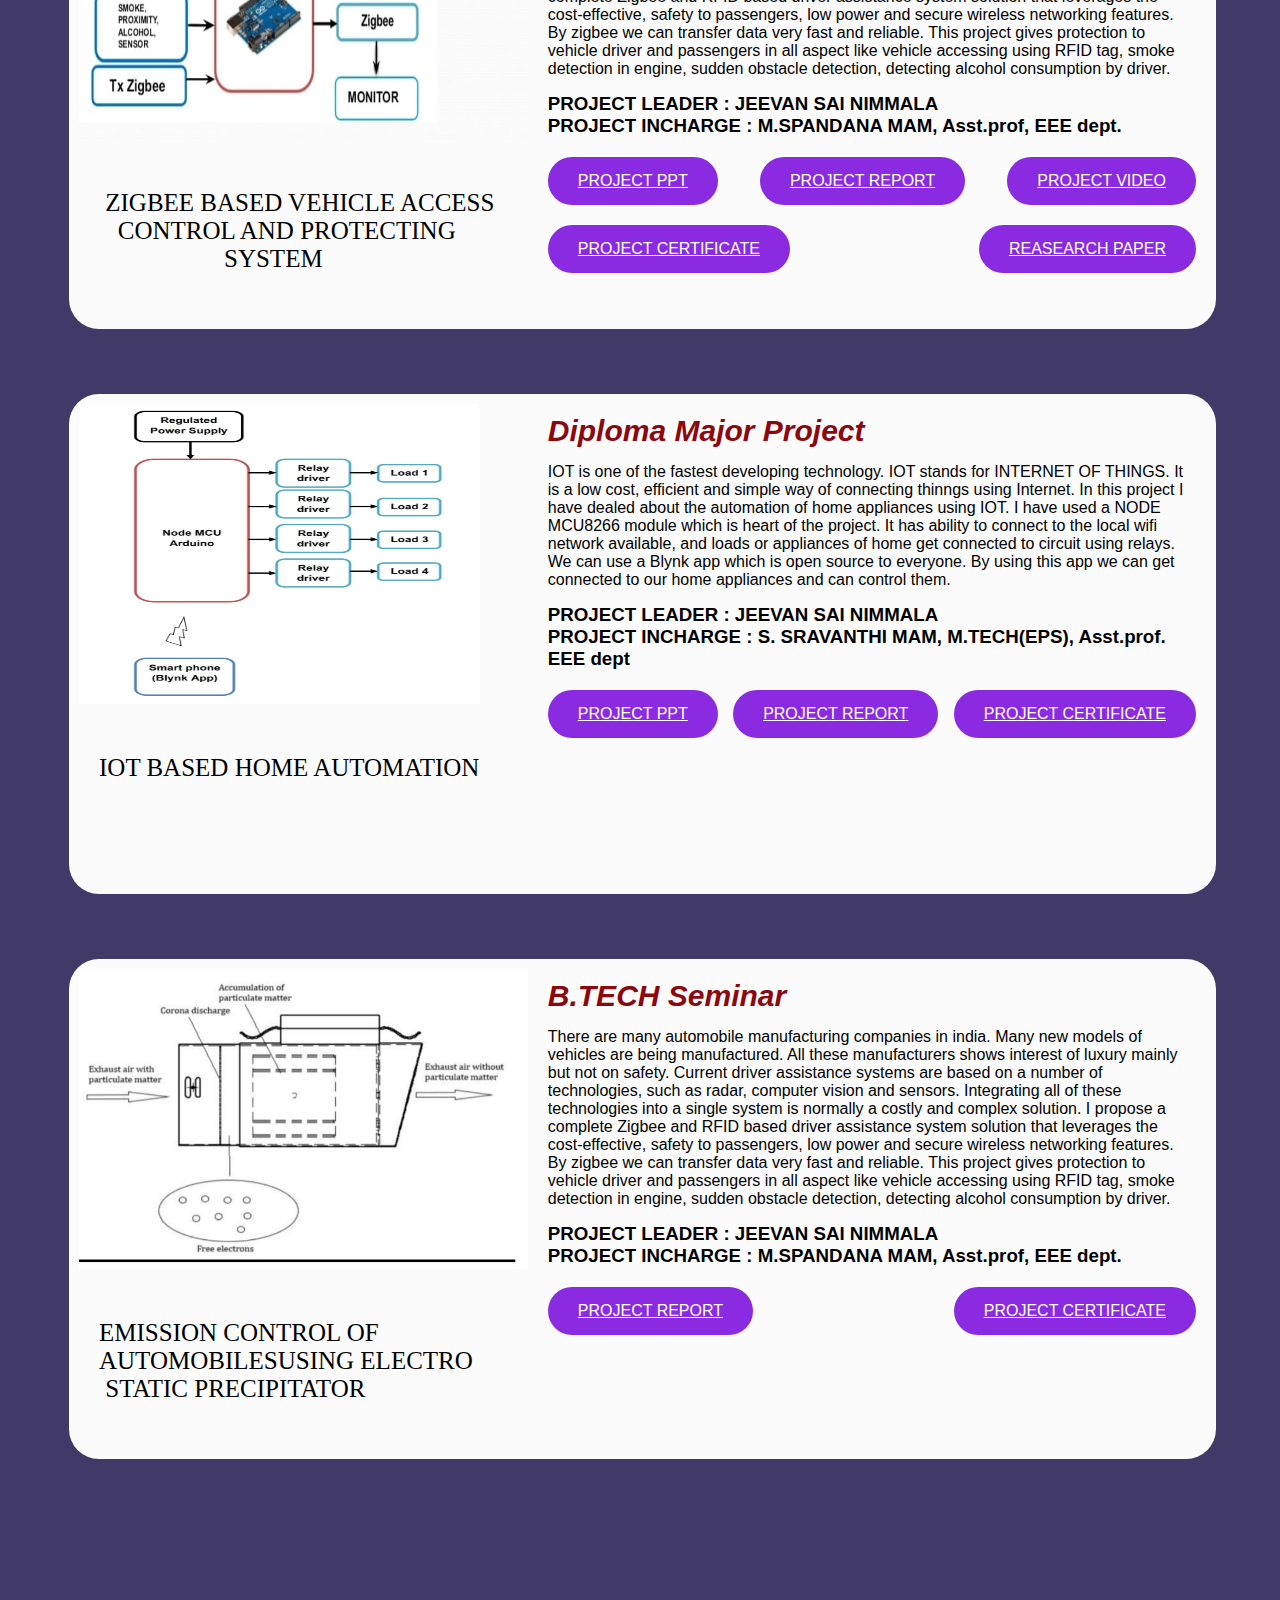
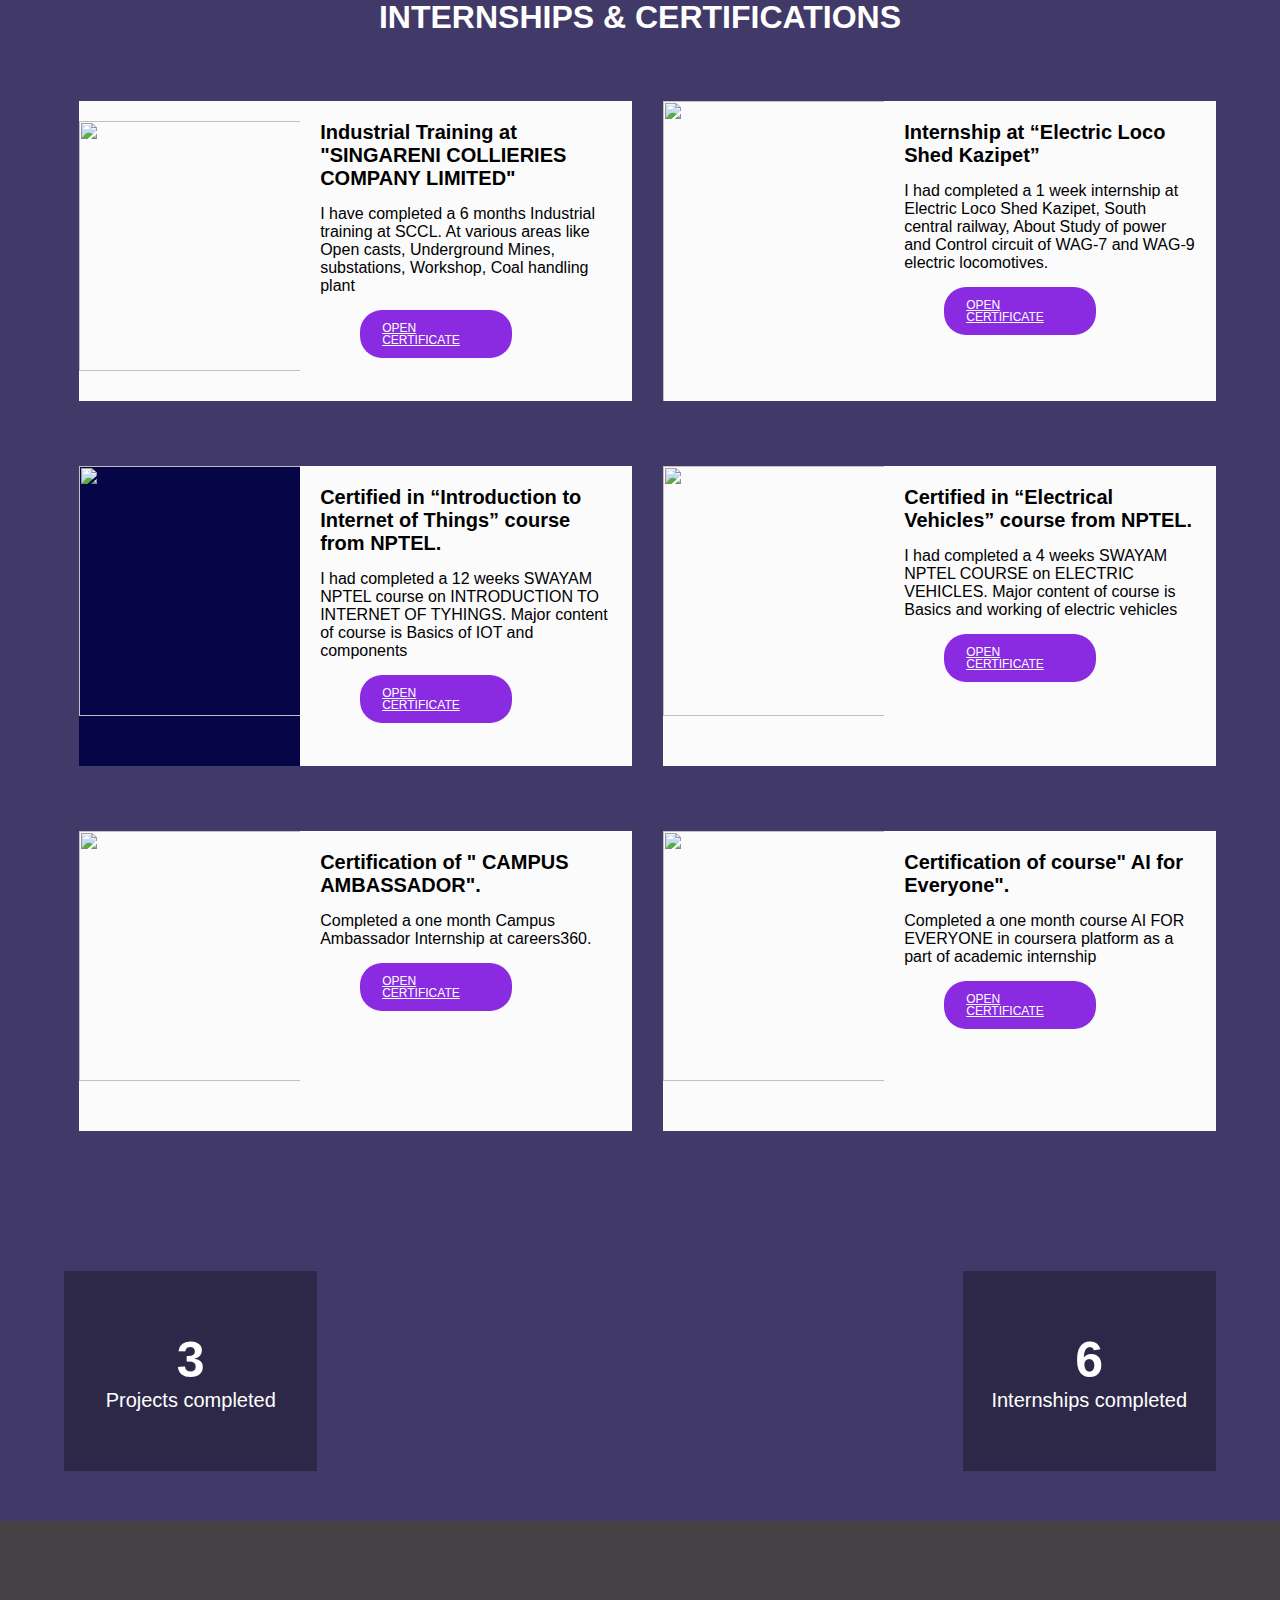
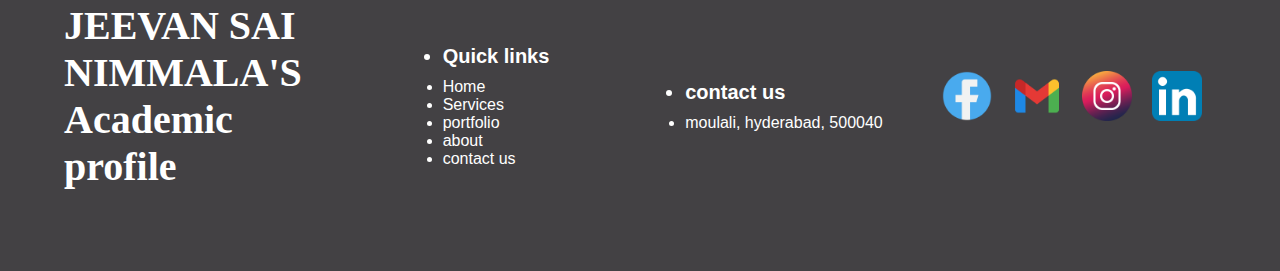
==== commit f82c4226: "Update index.html" ====
--- a/index.html
+++ b/index.html
@@ -19,7 +19,7 @@
                     <div class="nav-item">Abstracts</div>
                     
                     <div class="nav-item">Certificates</div>
-                    <a  href="Accom.html" class="nav-item tt1">achievements</a>
+                    <a  style="text-decoration:none" href="Accom.html" class="nav-item tt1">achievements</a>
                 </div>
              </div>
           </div>
--- a/projects.css
+++ b/projects.css
@@ -41,7 +41,7 @@
 }
 
 .nav-item{
-    width: 20%;
+    width: 24%;
     height: 70px;
     color: white;
     /* background-color: rgb(235, 17, 235); */
@@ -57,6 +57,11 @@
     color: rgb(62, 62, 122);
     line-height: 60px;
 }
+
+
+  .tt1{
+    margin-left: 10px;
+  }
 
 .banner{
     height: 90%;
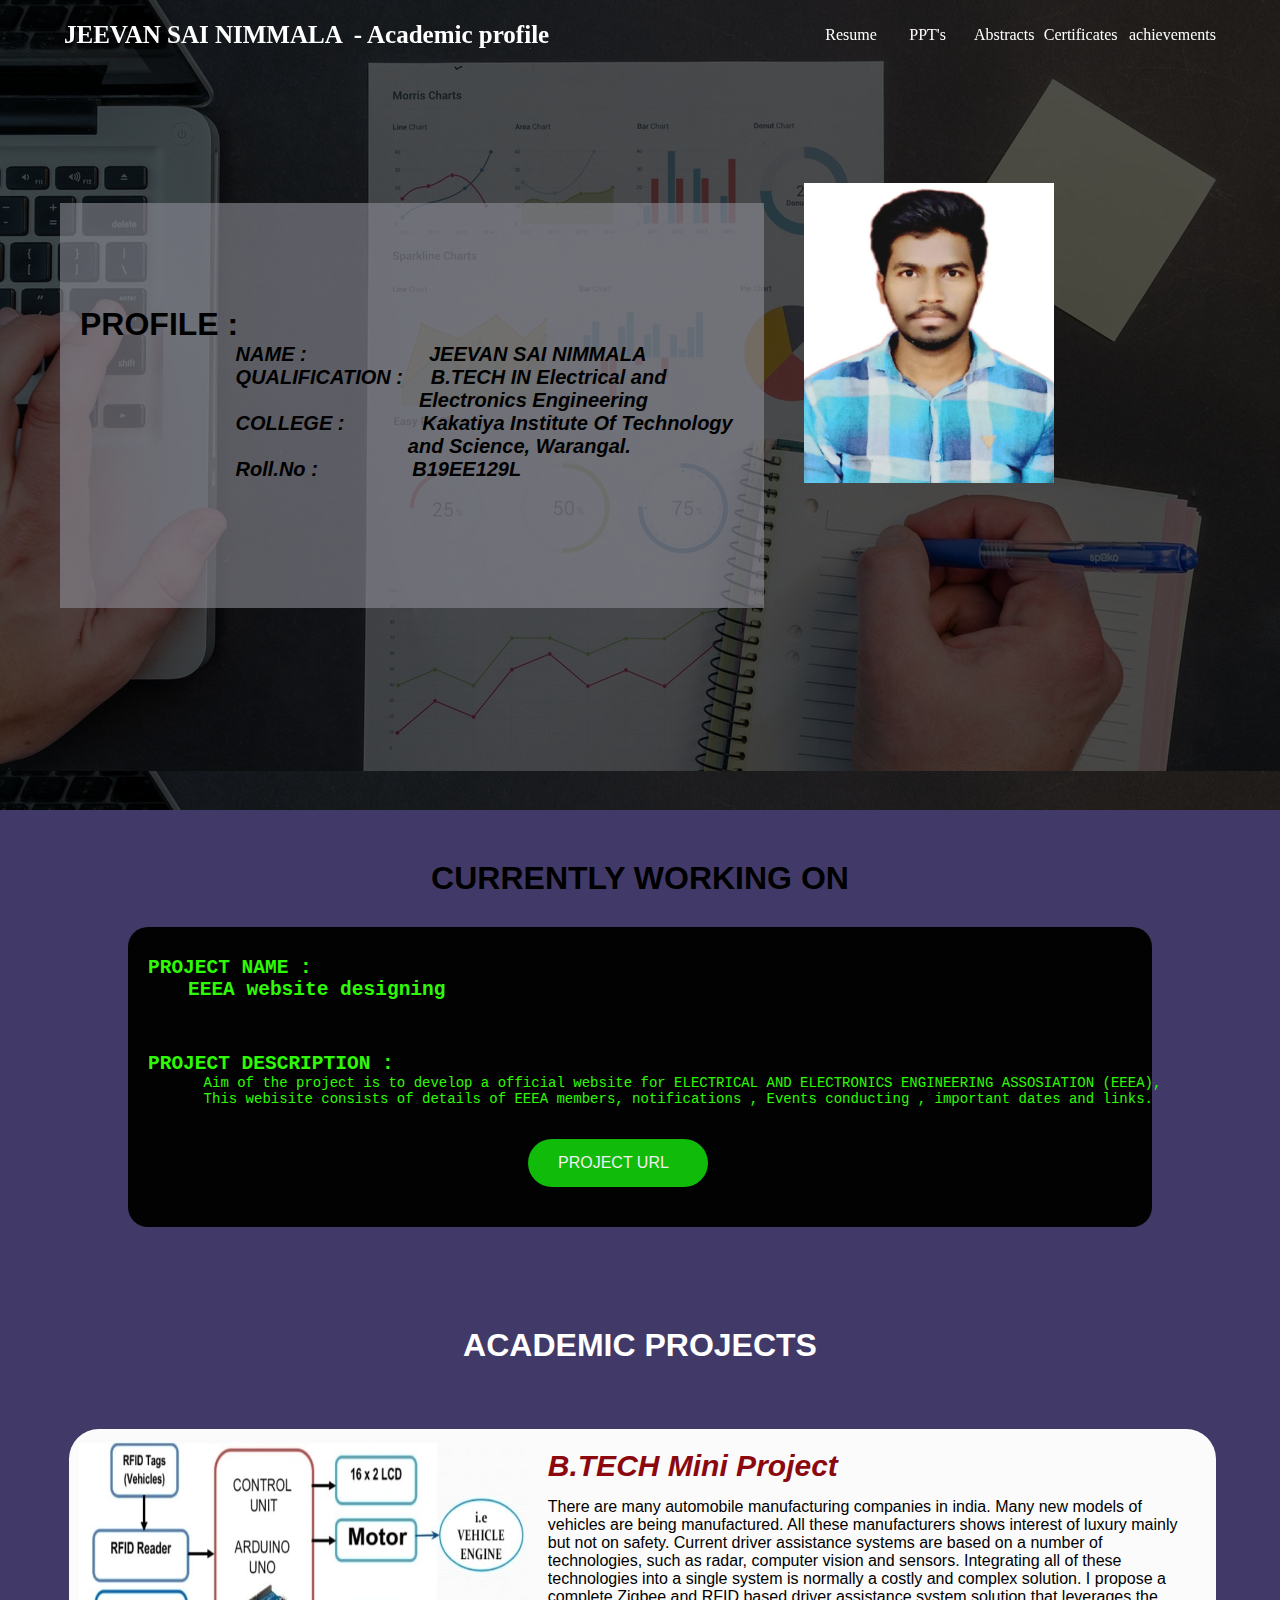
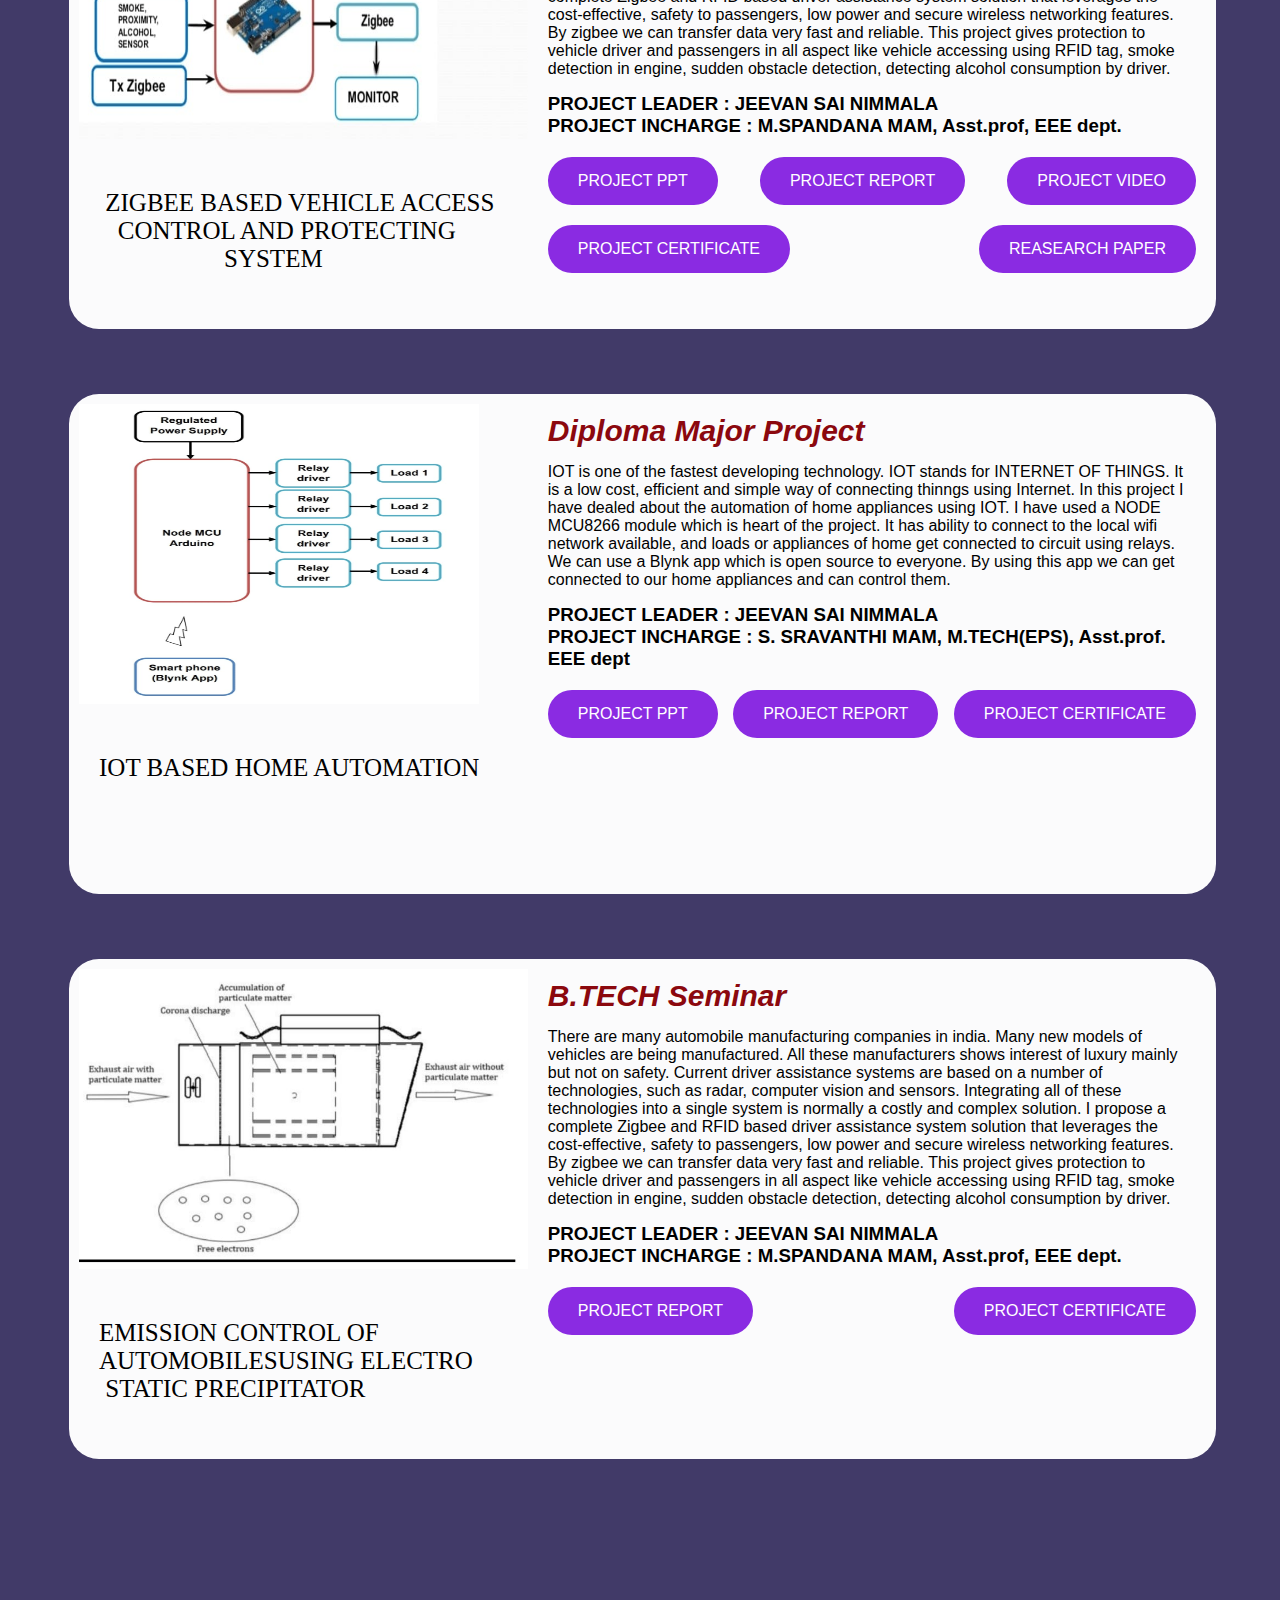
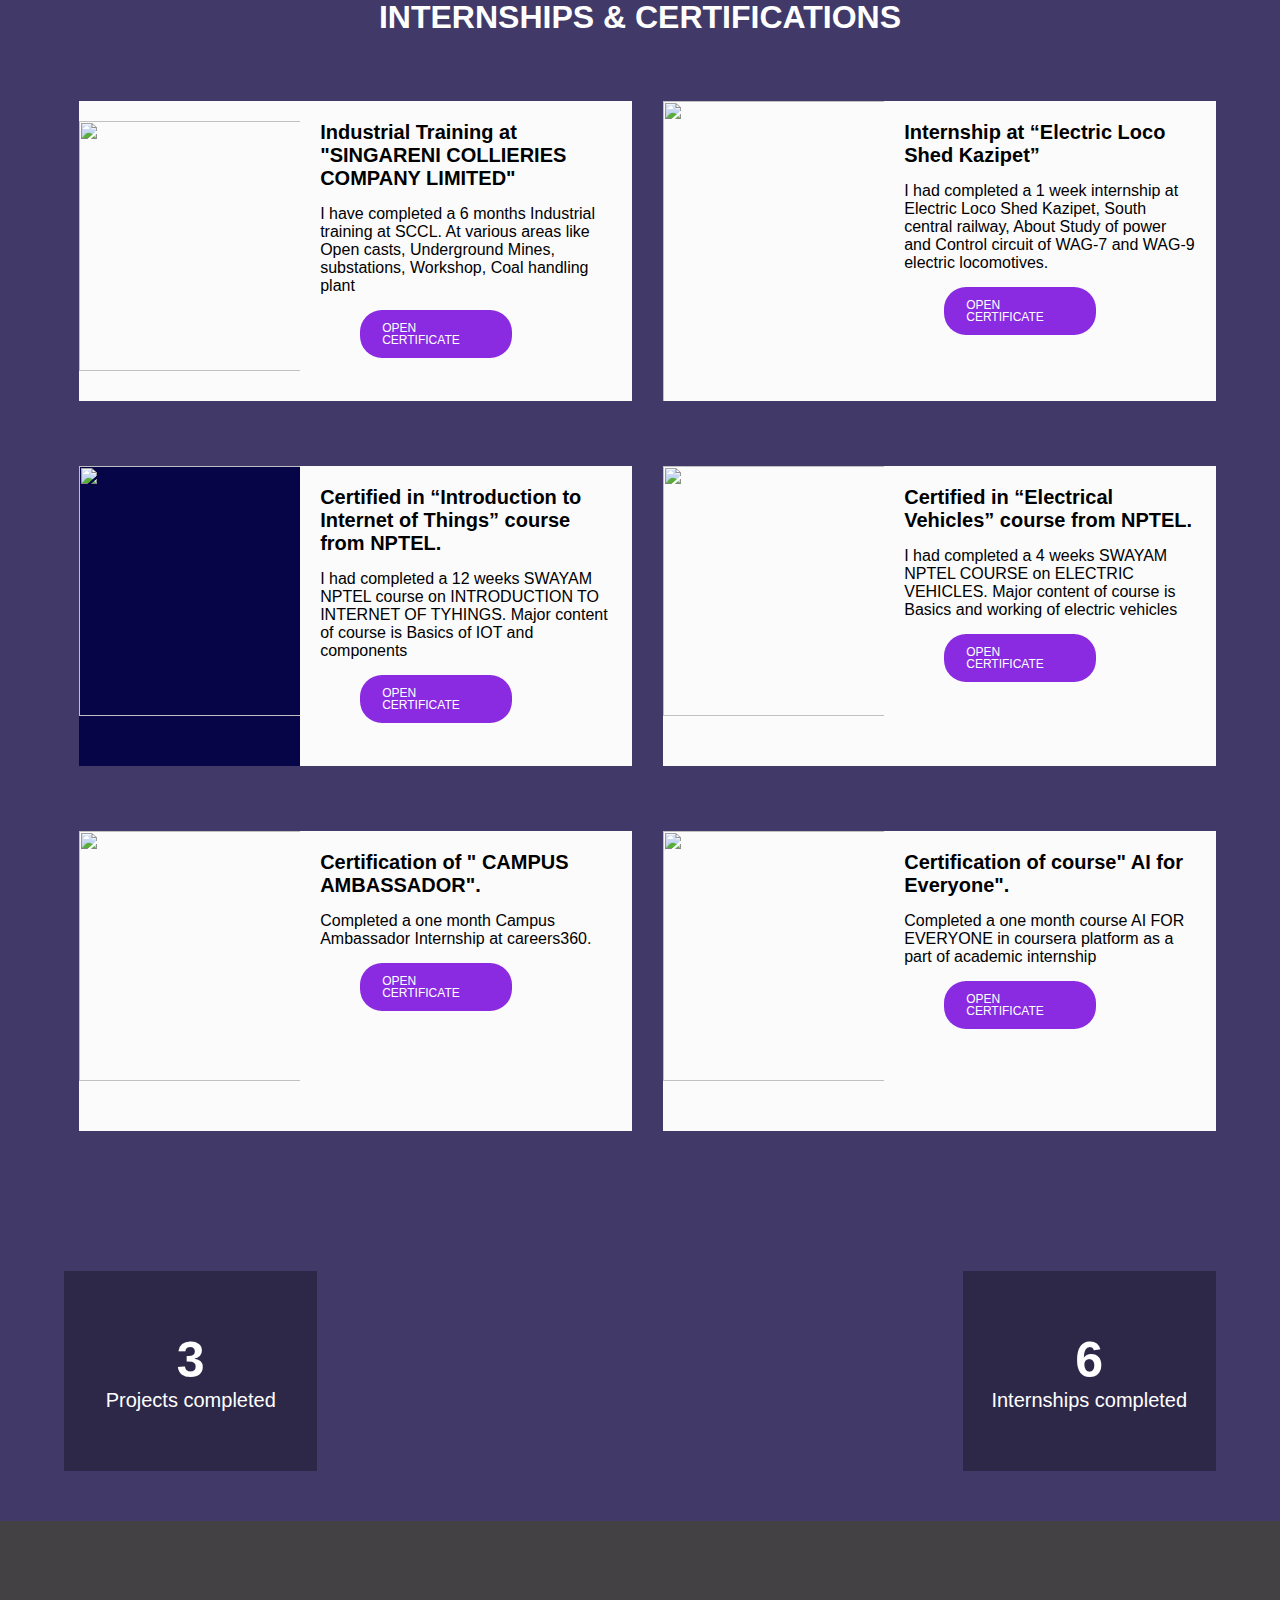
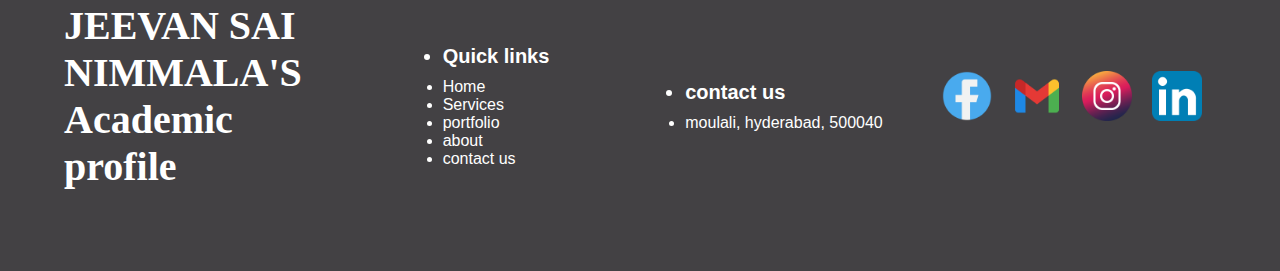
==== commit d98814a0: "Update index.html" ====
--- a/index.html
+++ b/index.html
@@ -14,8 +14,8 @@
                 </div>
                 <!-- <h6>Academic profile</h6> -->
                 <div class="nav">
-                    <a  href="latest.pdf"class="nav-item">Resume </a>
-                    <a  href="ppts.html" class="nav-item">PPT's</a>
+                    <a  style="text-decoration:none" href="latest.pdf"class="nav-item">Resume </a>
+                    <a style="text-decoration:none"  href="ppts.html" class="nav-item">PPT's</a>
                     <div class="nav-item">Abstracts</div>
                     
                     <div class="nav-item">Certificates</div>
@@ -71,7 +71,7 @@
         </pre>
 
 
-        <a  href="https://nkushalreddy.github.io/EEEA/" <button class="status_but">PROJECT URL</button> </a>
+        <a style="text-decoration:none" href="https://nkushalreddy.github.io/EEEA/" <button class="status_but">PROJECT URL</button> </a>
 
 
     </div>
@@ -131,14 +131,14 @@
                                       <h3>PROJECT INCHARGE : M.SPANDANA MAM, Asst.prof, EEE dept.</h1>
                                   </div>
                                   <div class="btn_group">
-                                    <a  href="./mp_ppt.pdf" <button class="pbt">PROJECT PPT</button> </a>
-                                    <a  href="./mp_report.pdf" <button class="pbt">PROJECT REPORT</button> </a>
-                                    <a  href="https://drive.google.com/file/d/1cDy_CHMf09YP59XBMFp8wy8ATI3PDNUE/view?usp=drivesdk" <button class="pbt">PROJECT VIDEO</button> </a>
+                                    <a style="text-decoration:none" href="./mp_ppt.pdf" <button class="pbt">PROJECT PPT</button> </a>
+                                    <a style="text-decoration:none"  href="./mp_report.pdf" <button class="pbt">PROJECT REPORT</button> </a>
+                                    <a style="text-decoration:none" href="https://drive.google.com/file/d/1cDy_CHMf09YP59XBMFp8wy8ATI3PDNUE/view?usp=drivesdk" <button class="pbt">PROJECT VIDEO</button> </a>
                                     
                                   </div>
                                   <div class="btn_group">
-                                    <a  href="./mp_cert.jpeg" <button class="pbt">PROJECT CERTIFICATE</button> </a> 
-                                    <a  href="./mp_paper.pdf" <button class="pbt">REASEARCH PAPER</button> </a>  
+                                    <a  style="text-decoration:none" href="./mp_cert.jpeg" <button class="pbt">PROJECT CERTIFICATE</button> </a> 
+                                    <a style="text-decoration:none" href="./mp_paper.pdf" <button class="pbt">REASEARCH PAPER</button> </a>  
                                     
                                   </div>
                                 
@@ -179,9 +179,9 @@
                                 <h3>PROJECT INCHARGE : S. SRAVANTHI MAM, M.TECH(EPS), Asst.prof. EEE dept</h1>
                             </div>
                             <div class="btn_group">
-                              <a  href="./diploma_ppt (1).pdf" <button class="pbt">PROJECT PPT</button> </a>
-                              <a  href="./diploma_report.pdf" <button class="pbt">PROJECT REPORT</button> </a>
-                              <a  href="./diploma_cert.jpeg" <button class="pbt">PROJECT CERTIFICATE</button> </a>
+                              <a style="text-decoration:none" href="./diploma_ppt (1).pdf" <button class="pbt">PROJECT PPT</button> </a>
+                              <a style="text-decoration:none" href="./diploma_report.pdf" <button class="pbt">PROJECT REPORT</button> </a>
+                              <a style="text-decoration:none" href="./diploma_cert.jpeg" <button class="pbt">PROJECT CERTIFICATE</button> </a>
                               
                             </div>
                            
@@ -223,8 +223,8 @@
                             </div>
                             <div class="btn_group">
                              
-                              <a  href="./abstract.pdf" <button class="pbt">PROJECT REPORT</button> </a>
-                              <a  href="./PPcert.pdf" <button class="pbt">PROJECT CERTIFICATE</button> </a> 
+                              <a style="text-decoration:none" href="./abstract.pdf" <button class="pbt">PROJECT REPORT</button> </a>
+                              <a style="text-decoration:none" href="./PPcert.pdf" <button class="pbt">PROJECT CERTIFICATE</button> </a> 
                               
                             </div>
                             
@@ -265,7 +265,7 @@
                      <h1 class="web">Industrial Training at "SINGARENI COLLIERIES COMPANY LIMITED" </h1>
                      <p class="descdren">I have completed a 6 months Industrial training at SCCL. At various areas like Open casts, Underground Mines, substations, Workshop, Coal handling plant</p>
                      <p>
-                        <a  href="./sccl.pdf"  <button class="butn_edit">OPEN CERTIFICATE</button></a>
+                        <a style="text-decoration:none" href="./sccl.pdf"  <button class="butn_edit">OPEN CERTIFICATE</button></a>
                      </p>
                   </div>
               </div>
@@ -285,7 +285,7 @@
                <h1 class="web">Internship at “Electric Loco Shed Kazipet”</h1>
                <p class="descdren">I had completed a 1 week internship at Electric Loco Shed Kazipet, South central railway, About Study of power and Control circuit of WAG-7 and WAG-9 electric locomotives.  </p>
                <p>
-                <a  href="./B19EE129L_LOCOSHED.pdf"  <button class="butn_edit">OPEN CERTIFICATE</button></a>
+                <a style="text-decoration:none" href="./B19EE129L_LOCOSHED.pdf"  <button class="butn_edit">OPEN CERTIFICATE</button></a>
                </p>
             </div>
         </div>
@@ -306,7 +306,7 @@
                <h1 class="web">Certified in “Introduction to Internet of Things” course from NPTEL.</h1>
                <p class="descdren">I had completed a 12 weeks SWAYAM NPTEL course on INTRODUCTION TO INTERNET OF TYHINGS. Major content of course is Basics of IOT and components</p>
                <p>
-                <a  href="./IOT NPTEL.pdf"  <button class="butn_edit">OPEN CERTIFICATE</button></a>
+                <a style="text-decoration:none" href="./IOT NPTEL.pdf"  <button class="butn_edit">OPEN CERTIFICATE</button></a>
                </p>
             </div>
         </div>
@@ -330,7 +330,7 @@
                    <h1 class="web">Certified in “Electrical Vehicles” course from NPTEL.</h1>
                    <p class="descdren">I had completed a 4 weeks SWAYAM NPTEL COURSE on ELECTRIC VEHICLES. Major content of course is Basics and working of electric vehicles</p>
                    
-                    <a  href="./EV NPTEL.pdf" <button class="butn_edit">OPEN CERTIFICATE</button></a>
+                    <a style="text-decoration:none" href="./EV NPTEL.pdf" <button class="butn_edit">OPEN CERTIFICATE</button></a>
                    
                 </div>
             </div>
@@ -351,7 +351,7 @@
                    <h1 class="web">Certification of " CAMPUS AMBASSADOR".</h1>
                    <p class="descdren">Completed a one month Campus Ambassador Internship at careers360.</p>
                    <p>
-                    <a  href="./campus.pdf" <button class="butn_edit">OPEN CERTIFICATE</button></a>
+                    <a style="text-decoration:none" href="./campus.pdf" <button class="butn_edit">OPEN CERTIFICATE</button></a>
                    </p>
                 </div>
             </div>
@@ -369,7 +369,7 @@
                    <h1 class="web">Certification of course" AI for Everyone".</h1>
                    <p class="descdren">Completed a one month course AI FOR EVERYONE in coursera platform as a part of academic internship</p>
                    <p>
-                    <a  href="./ai_for_everyone.pdf" <button class="butn_edit">OPEN CERTIFICATE</button></a>
+                    <a style="text-decoration:none" href="./ai_for_everyone.pdf" <button class="butn_edit">OPEN CERTIFICATE</button></a>
                    </p>
                 </div>
             </div>
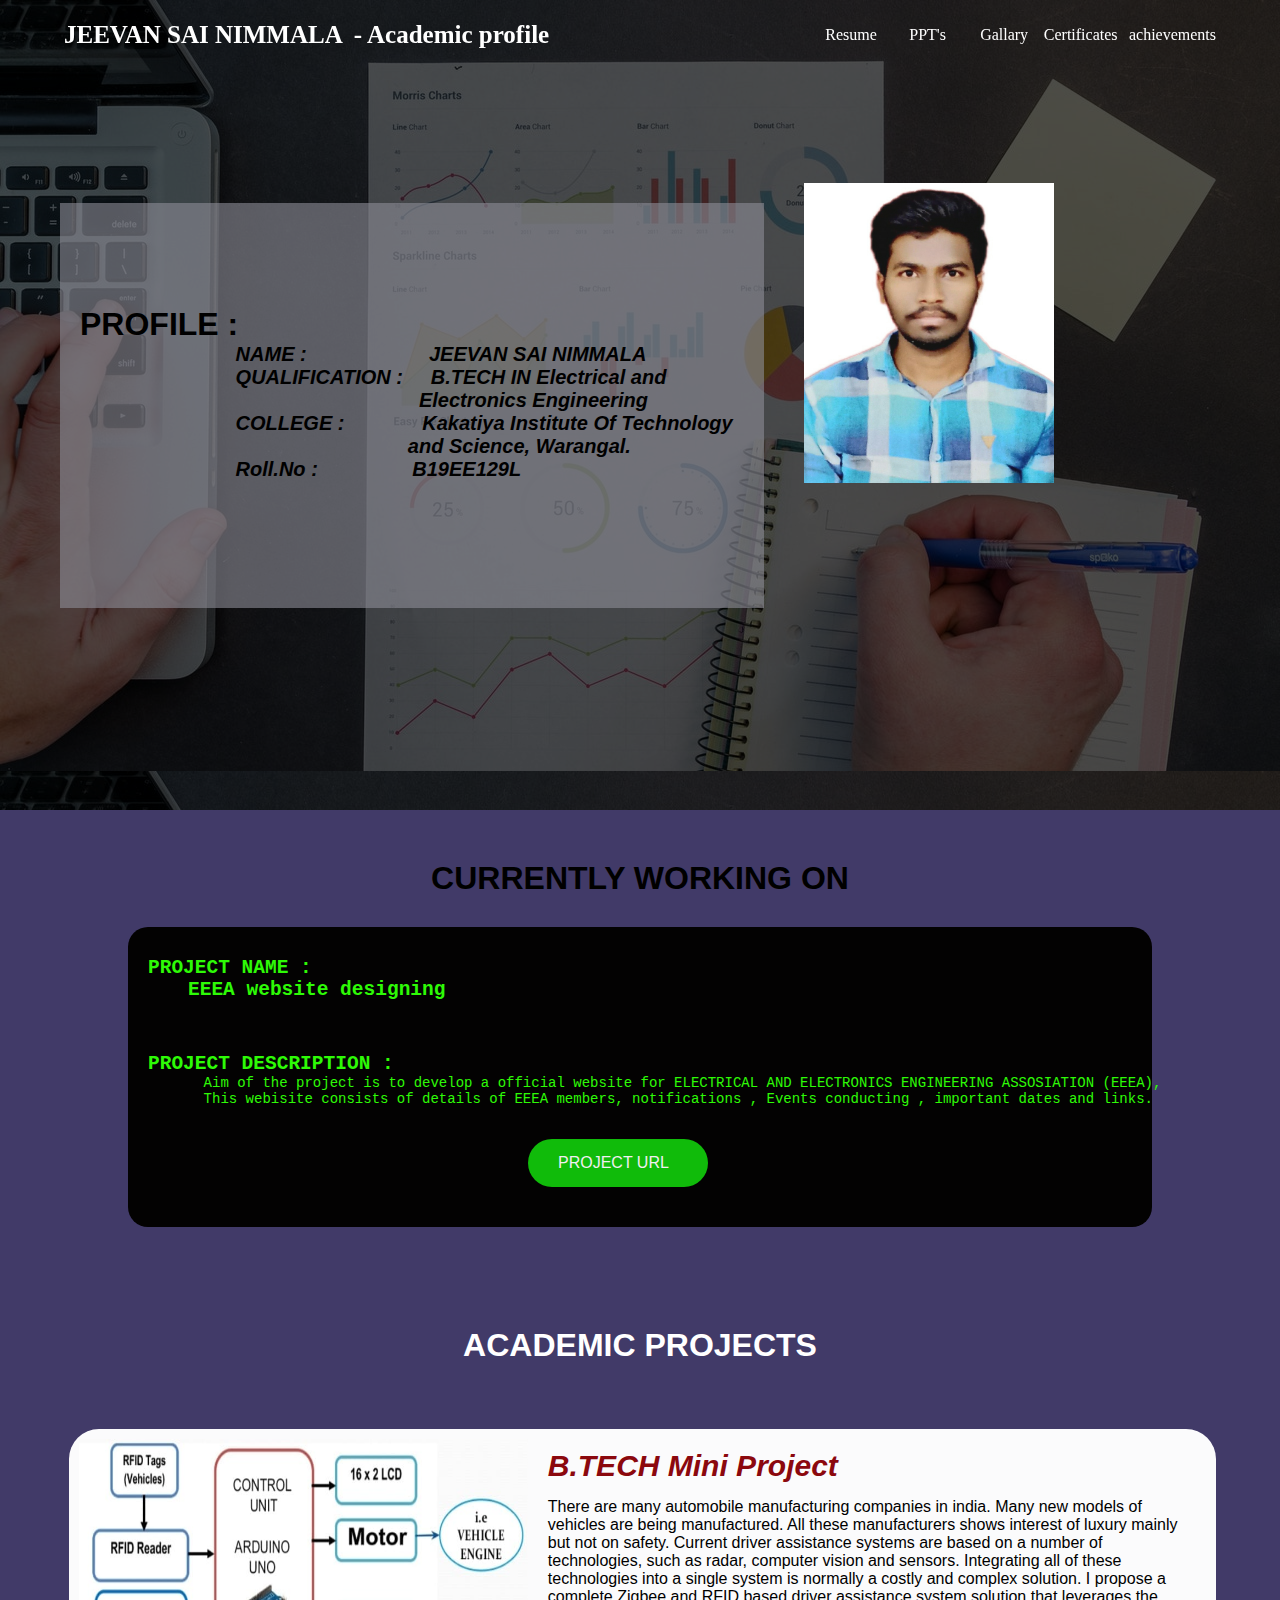
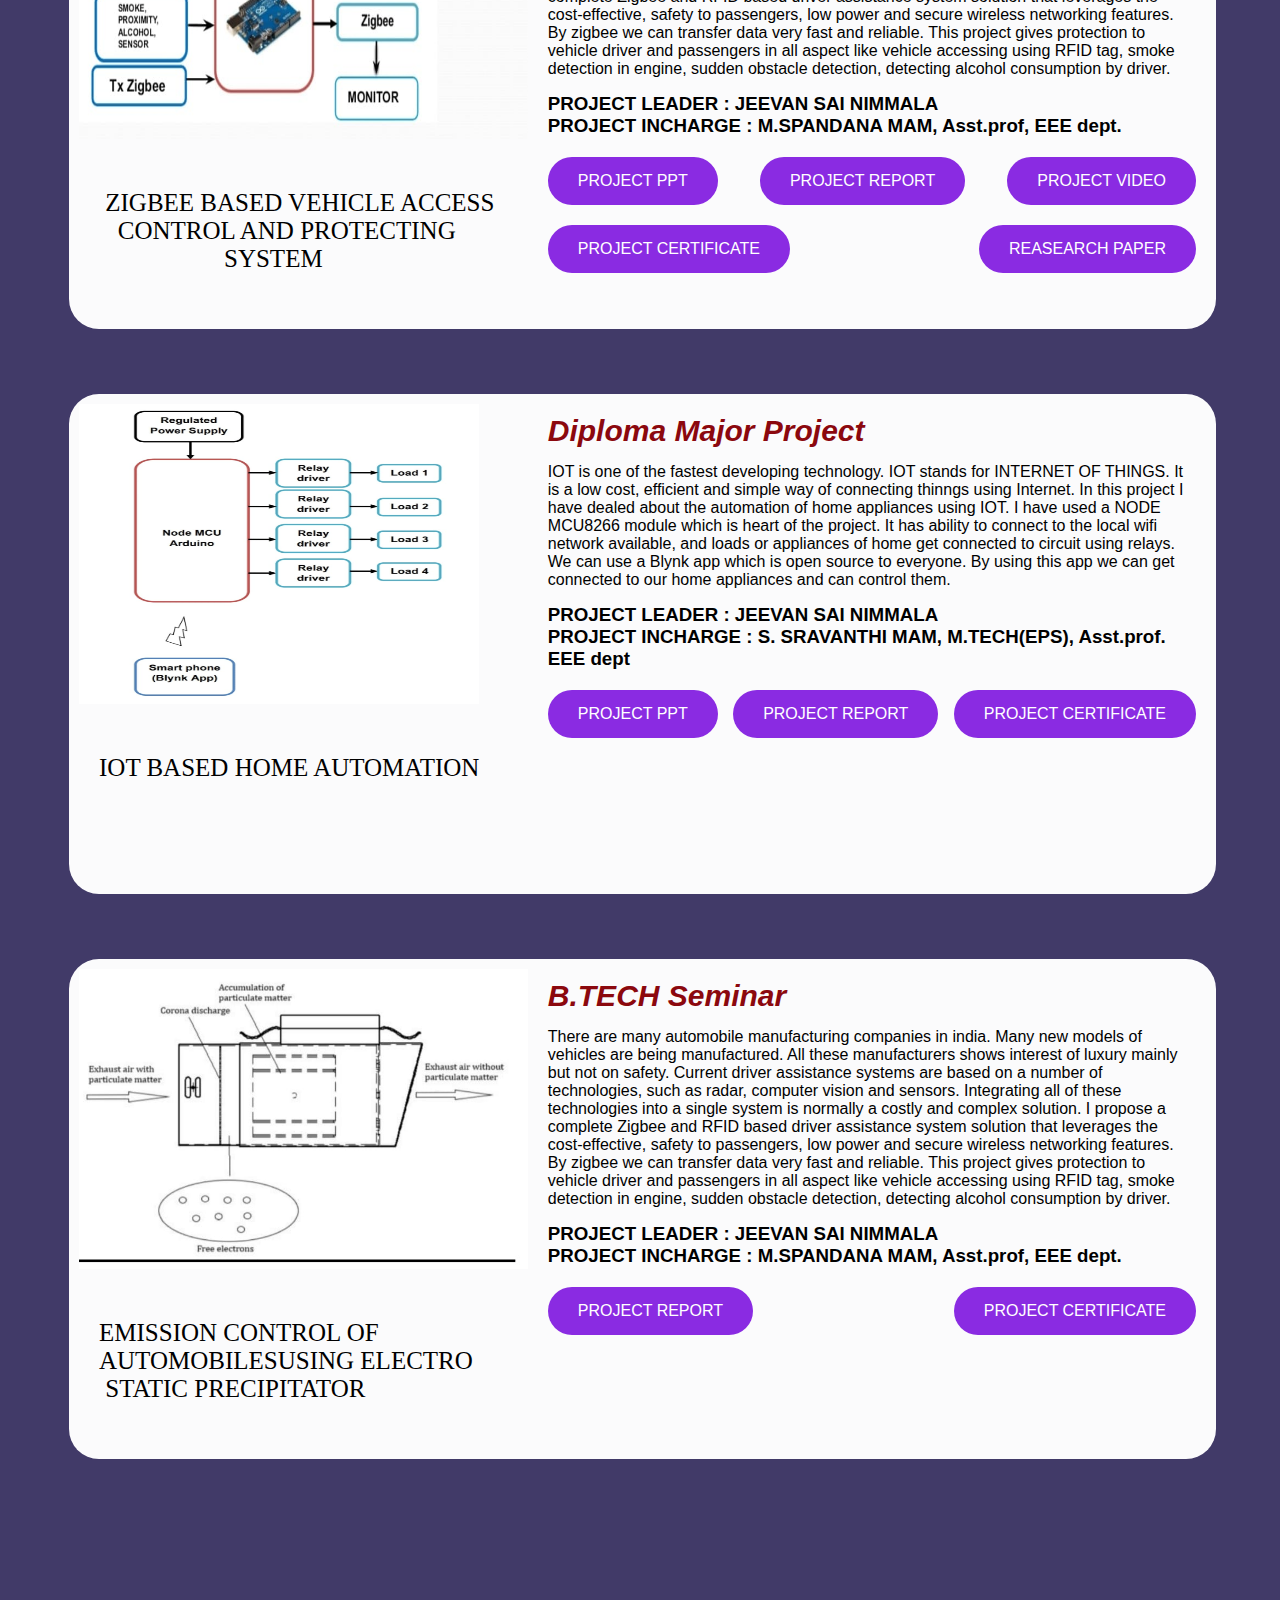
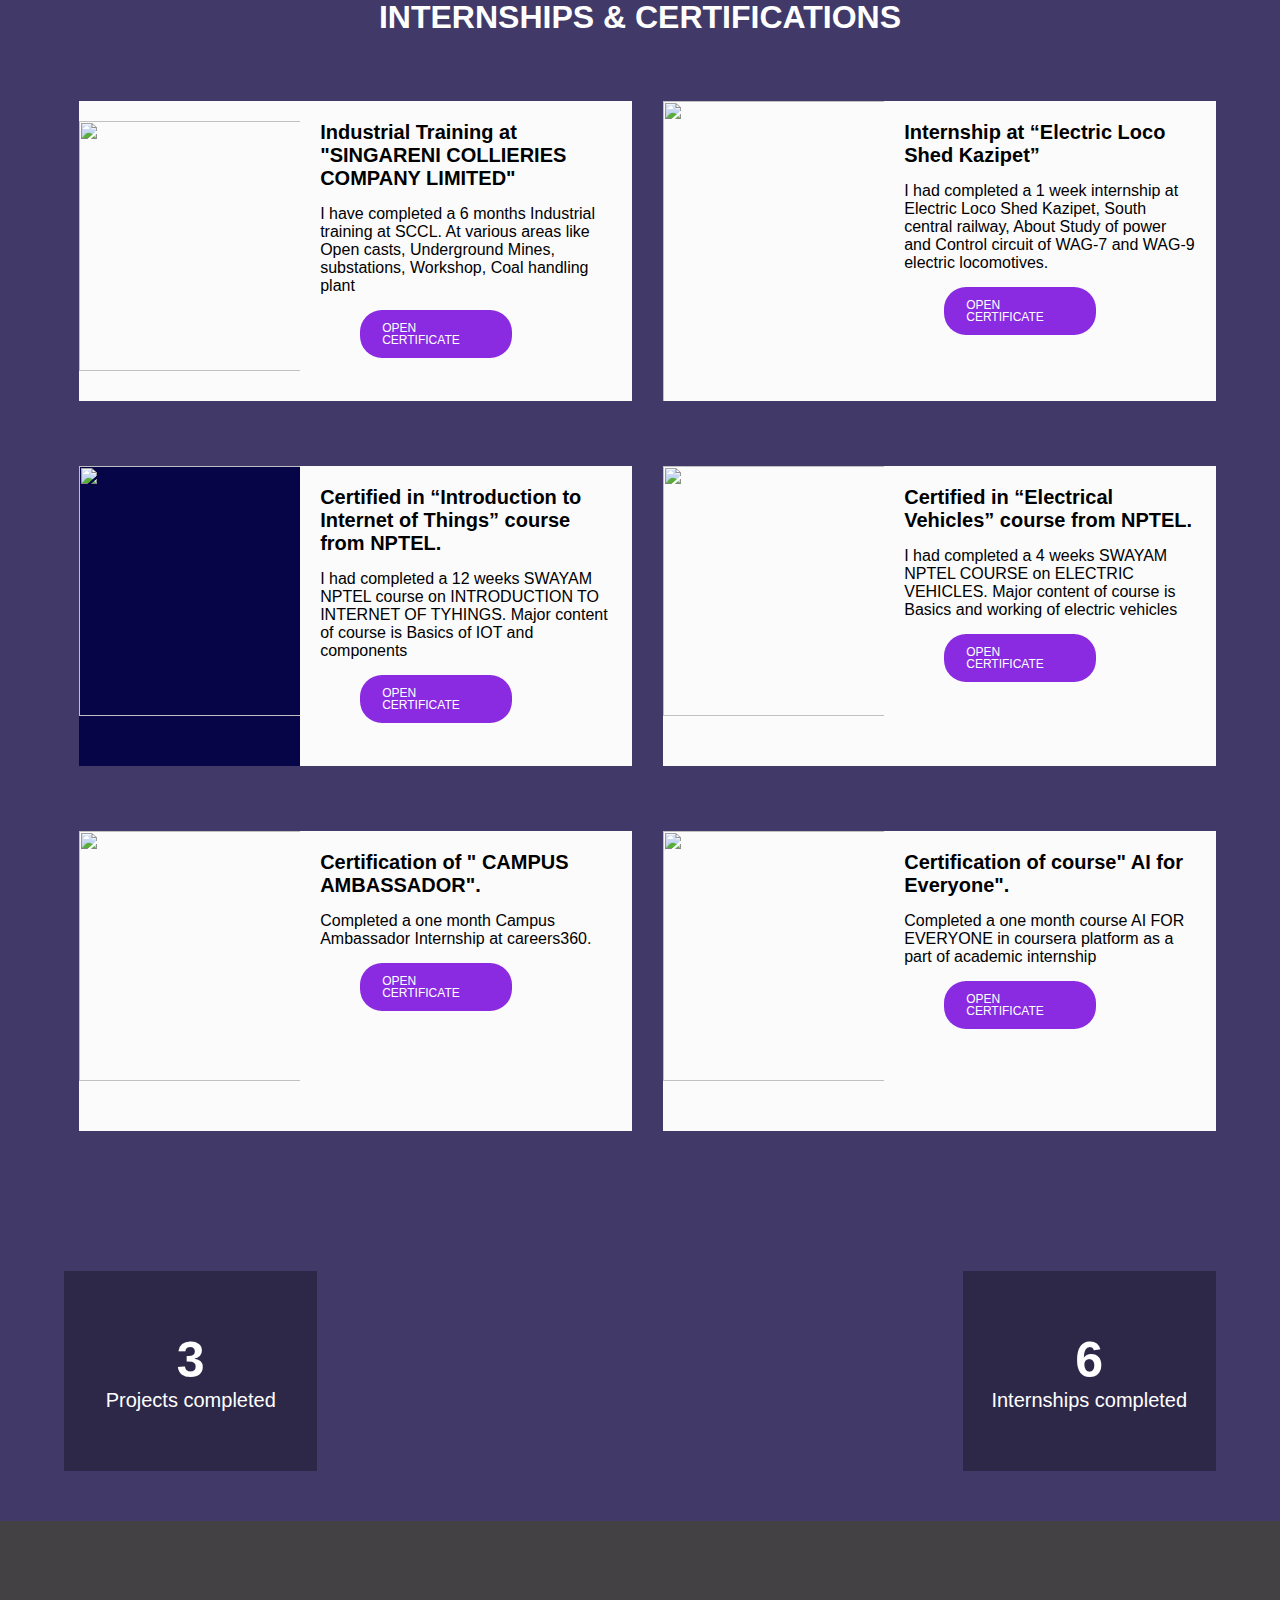
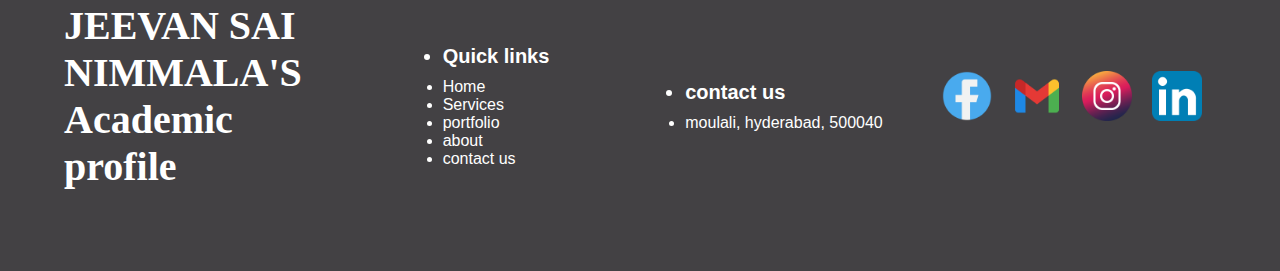
==== commit 09171fa7: "Update index.html" ====
--- a/index.html
+++ b/index.html
@@ -14,9 +14,9 @@
                 </div>
                 <!-- <h6>Academic profile</h6> -->
                 <div class="nav">
-                    <a  style="text-decoration:none" href="latest.pdf"class="nav-item">Resume </a>
+                    <a  style="text-decoration:none" href="JEEVAN_SAI_RESUME_KITSW.pdf"class="nav-item">Resume </a>
                     <a style="text-decoration:none"  href="ppts.html" class="nav-item">PPT's</a>
-                    <div class="nav-item">Abstracts</div>
+                     <a style="text-decoration:none" href="gallary.html" class="nav-item">Gallary</a>
                     
                     <div class="nav-item">Certificates</div>
                     <a  style="text-decoration:none" href="Accom.html" class="nav-item tt1">achievements</a>
@@ -71,7 +71,7 @@
         </pre>
 
 
-        <a style="text-decoration:none" href="https://nkushalreddy.github.io/EEEA/" <button class="status_but">PROJECT URL</button> </a>
+        <a style="text-decoration:none" href="https://nkushalreddy.github.io/Project/" <button class="status_but">PROJECT URL</button> </a>
 
 
     </div>
